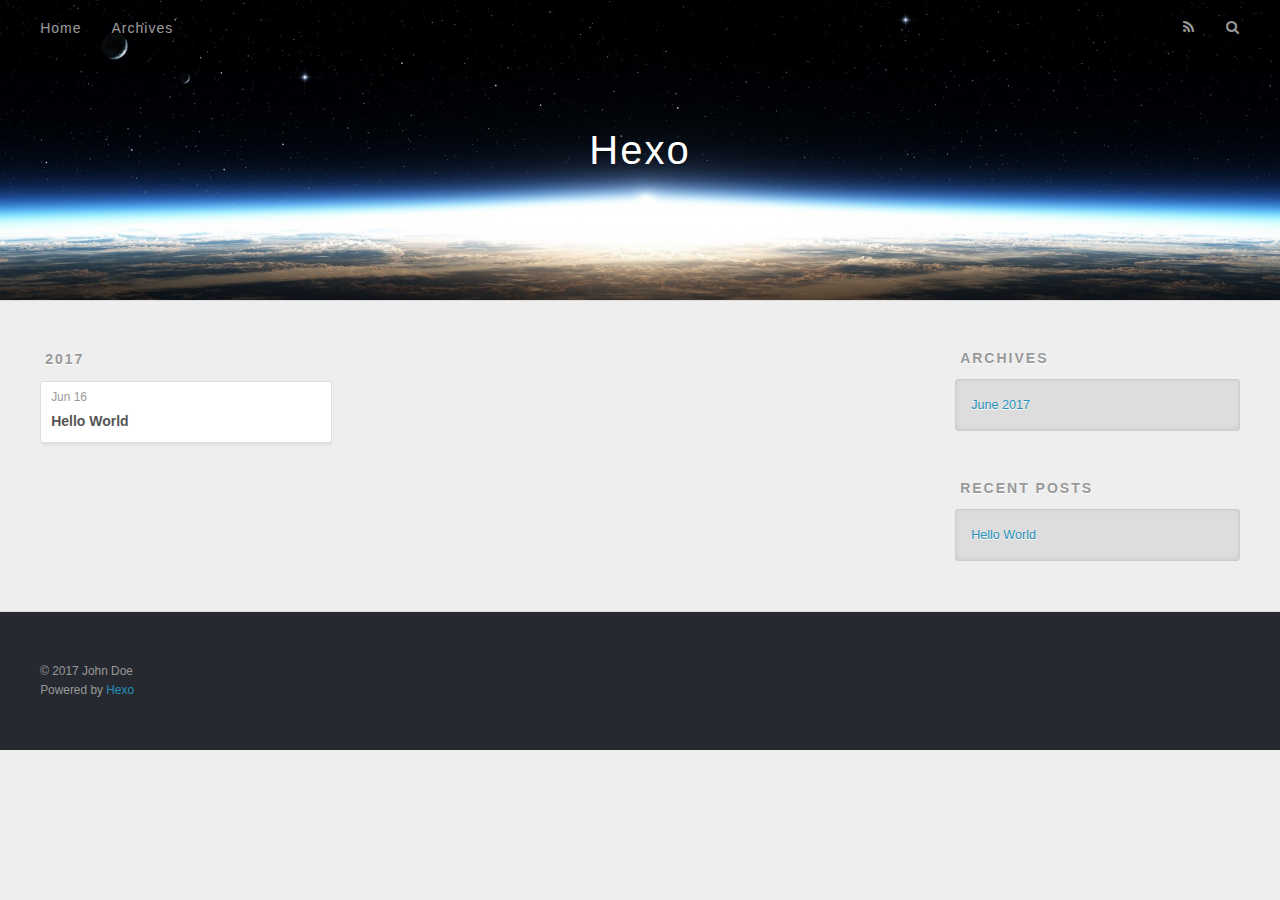
==== archives/index.html @ 14195a03 "Site updated: 2017-06-16 14:00:30" ====
<!DOCTYPE html>
<html>
<head>
  <meta charset="utf-8">
  
  <title>Archives | Hexo</title>
  <meta name="viewport" content="width=device-width, initial-scale=1, maximum-scale=1">
  <meta property="og:type" content="website">
<meta property="og:title" content="Hexo">
<meta property="og:url" content="http://yoursite.com/archives/index.html">
<meta property="og:site_name" content="Hexo">
<meta name="twitter:card" content="summary">
<meta name="twitter:title" content="Hexo">
  
    <link rel="alternate" href="/atom.xml" title="Hexo" type="application/atom+xml">
  
  
    <link rel="icon" href="/favicon.png">
  
  
    <link href="//fonts.googleapis.com/css?family=Source+Code+Pro" rel="stylesheet" type="text/css">
  
  <link rel="stylesheet" href="/css/style.css">
  

</head>

<body>
  <div id="container">
    <div id="wrap">
      <header id="header">
  <div id="banner"></div>
  <div id="header-outer" class="outer">
    <div id="header-title" class="inner">
      <h1 id="logo-wrap">
        <a href="/" id="logo">Hexo</a>
      </h1>
      
    </div>
    <div id="header-inner" class="inner">
      <nav id="main-nav">
        <a id="main-nav-toggle" class="nav-icon"></a>
        
          <a class="main-nav-link" href="/">Home</a>
        
          <a class="main-nav-link" href="/archives">Archives</a>
        
      </nav>
      <nav id="sub-nav">
        
          <a id="nav-rss-link" class="nav-icon" href="/atom.xml" title="RSS Feed"></a>
        
        <a id="nav-search-btn" class="nav-icon" title="Search"></a>
      </nav>
      <div id="search-form-wrap">
        <form action="//google.com/search" method="get" accept-charset="UTF-8" class="search-form"><input type="search" name="q" class="search-form-input" placeholder="Search"><button type="submit" class="search-form-submit">&#xF002;</button><input type="hidden" name="sitesearch" value="http://yoursite.com"></form>
      </div>
    </div>
  </div>
</header>
      <div class="outer">
        <section id="main">
  
  
    
    
      
      
      <section class="archives-wrap">
        <div class="archive-year-wrap">
          <a href="/archives/2017" class="archive-year">2017</a>
        </div>
        <div class="archives">
    
    <article class="archive-article archive-type-post">
  <div class="archive-article-inner">
    <header class="archive-article-header">
      <a href="/2017/06/16/hello-world/" class="archive-article-date">
  <time datetime="2017-06-16T05:48:34.009Z" itemprop="datePublished">Jun 16</time>
</a>
      
  
    <h1 itemprop="name">
      <a class="archive-article-title" href="/2017/06/16/hello-world/">Hello World</a>
    </h1>
  

    </header>
  </div>
</article>
  
  
    </div></section>
  

</section>
        
          <aside id="sidebar">
  
    

  
    

  
    
  
    
  <div class="widget-wrap">
    <h3 class="widget-title">Archives</h3>
    <div class="widget">
      <ul class="archive-list"><li class="archive-list-item"><a class="archive-list-link" href="/archives/2017/06/">June 2017</a></li></ul>
    </div>
  </div>


  
    
  <div class="widget-wrap">
    <h3 class="widget-title">Recent Posts</h3>
    <div class="widget">
      <ul>
        
          <li>
            <a href="/2017/06/16/hello-world/">Hello World</a>
          </li>
        
      </ul>
    </div>
  </div>

  
</aside>
        
      </div>
      <footer id="footer">
  
  <div class="outer">
    <div id="footer-info" class="inner">
      &copy; 2017 John Doe<br>
      Powered by <a href="http://hexo.io/" target="_blank">Hexo</a>
    </div>
  </div>
</footer>
    </div>
    <nav id="mobile-nav">
  
    <a href="/" class="mobile-nav-link">Home</a>
  
    <a href="/archives" class="mobile-nav-link">Archives</a>
  
</nav>
    

<script src="//ajax.googleapis.com/ajax/libs/jquery/2.0.3/jquery.min.js"></script>


  <link rel="stylesheet" href="/fancybox/jquery.fancybox.css">
  <script src="/fancybox/jquery.fancybox.pack.js"></script>


<script src="/js/script.js"></script>

  </div>
</body>
</html>
---- css/style.css ----
body {
  width: 100%;
}
body:before,
body:after {
  content: "";
  display: table;
}
body:after {
  clear: both;
}
html,
body,
div,
span,
applet,
object,
iframe,
h1,
h2,
h3,
h4,
h5,
h6,
p,
blockquote,
pre,
a,
abbr,
acronym,
address,
big,
cite,
code,
del,
dfn,
em,
img,
ins,
kbd,
q,
s,
samp,
small,
strike,
strong,
sub,
sup,
tt,
var,
dl,
dt,
dd,
ol,
ul,
li,
fieldset,
form,
label,
legend,
table,
caption,
tbody,
tfoot,
thead,
tr,
th,
td {
  margin: 0;
  padding: 0;
  border: 0;
  outline: 0;
  font-weight: inherit;
  font-style: inherit;
  font-family: inherit;
  font-size: 100%;
  vertical-align: baseline;
}
body {
  line-height: 1;
  color: #000;
  background: #fff;
}
ol,
ul {
  list-style: none;
}
table {
  border-collapse: separate;
  border-spacing: 0;
  vertical-align: middle;
}
caption,
th,
td {
  text-align: left;
  font-weight: normal;
  vertical-align: middle;
}
a img {
  border: none;
}
input,
button {
  margin: 0;
  padding: 0;
}
input::-moz-focus-inner,
button::-moz-focus-inner {
  border: 0;
  padding: 0;
}
@font-face {
  font-family: FontAwesome;
  font-style: normal;
  font-weight: normal;
  src: url("fonts/fontawesome-webfont.eot?v=#4.0.3");
  src: url("fonts/fontawesome-webfont.eot?#iefix&v=#4.0.3") format("embedded-opentype"), url("fonts/fontawesome-webfont.woff?v=#4.0.3") format("woff"), url("fonts/fontawesome-webfont.ttf?v=#4.0.3") format("truetype"), url("fonts/fontawesome-webfont.svg#fontawesomeregular?v=#4.0.3") format("svg");
}
html,
body,
#container {
  height: 100%;
}
body {
  background: #eee;
  font: 14px "Helvetica Neue", Helvetica, Arial, sans-serif;
  -webkit-text-size-adjust: 100%;
}
.outer {
  max-width: 1220px;
  margin: 0 auto;
  padding: 0 20px;
}
.outer:before,
.outer:after {
  content: "";
  display: table;
}
.outer:after {
  clear: both;
}
.inner {
  display: inline;
  float: left;
  width: 98.33333333333333%;
  margin: 0 0.833333333333333%;
}
.left,
.alignleft {
  float: left;
}
.right,
.alignright {
  float: right;
}
.clear {
  clear: both;
}
#container {
  position: relative;
}
.mobile-nav-on {
  overflow: hidden;
}
#wrap {
  height: 100%;
  width: 100%;
  position: absolute;
  top: 0;
  left: 0;
  -webkit-transition: 0.2s ease-out;
  -moz-transition: 0.2s ease-out;
  -ms-transition: 0.2s ease-out;
  transition: 0.2s ease-out;
  z-index: 1;
  background: #eee;
}
.mobile-nav-on #wrap {
  left: 280px;
}
@media screen and (min-width: 768px) {
  #main {
    display: inline;
    float: left;
    width: 73.33333333333333%;
    margin: 0 0.833333333333333%;
  }
}
.article-date,
.article-category-link,
.archive-year,
.widget-title {
  text-decoration: none;
  text-transform: uppercase;
  letter-spacing: 2px;
  color: #999;
  margin-bottom: 1em;
  margin-left: 5px;
  line-height: 1em;
  text-shadow: 0 1px #fff;
  font-weight: bold;
}
.article-inner,
.archive-article-inner {
  background: #fff;
  -webkit-box-shadow: 1px 2px 3px #ddd;
  box-shadow: 1px 2px 3px #ddd;
  border: 1px solid #ddd;
  border-radius: 3px;
}
.article-entry h1,
.widget h1 {
  font-size: 2em;
}
.article-entry h2,
.widget h2 {
  font-size: 1.5em;
}
.article-entry h3,
.widget h3 {
  font-size: 1.3em;
}
.article-entry h4,
.widget h4 {
  font-size: 1.2em;
}
.article-entry h5,
.widget h5 {
  font-size: 1em;
}
.article-entry h6,
.widget h6 {
  font-size: 1em;
  color: #999;
}
.article-entry hr,
.widget hr {
  border: 1px dashed #ddd;
}
.article-entry strong,
.widget strong {
  font-weight: bold;
}
.article-entry em,
.widget em,
.article-entry cite,
.widget cite {
  font-style: italic;
}
.article-entry sup,
.widget sup,
.article-entry sub,
.widget sub {
  font-size: 0.75em;
  line-height: 0;
  position: relative;
  vertical-align: baseline;
}
.article-entry sup,
.widget sup {
  top: -0.5em;
}
.article-entry sub,
.widget sub {
  bottom: -0.2em;
}
.article-entry small,
.widget small {
  font-size: 0.85em;
}
.article-entry acronym,
.widget acronym,
.article-entry abbr,
.widget abbr {
  border-bottom: 1px dotted;
}
.article-entry ul,
.widget ul,
.article-entry ol,
.widget ol,
.article-entry dl,
.widget dl {
  margin: 0 20px;
  line-height: 1.6em;
}
.article-entry ul ul,
.widget ul ul,
.article-entry ol ul,
.widget ol ul,
.article-entry ul ol,
.widget ul ol,
.article-entry ol ol,
.widget ol ol {
  margin-top: 0;
  margin-bottom: 0;
}
.article-entry ul,
.widget ul {
  list-style: disc;
}
.article-entry ol,
.widget ol {
  list-style: decimal;
}
.article-entry dt,
.widget dt {
  font-weight: bold;
}
#header {
  height: 300px;
  position: relative;
  border-bottom: 1px solid #ddd;
}
#header:before,
#header:after {
  content: "";
  position: absolute;
  left: 0;
  right: 0;
  height: 40px;
}
#header:before {
  top: 0;
  background: -webkit-linear-gradient(rgba(0,0,0,0.2), transparent);
  background: -moz-linear-gradient(rgba(0,0,0,0.2), transparent);
  background: -ms-linear-gradient(rgba(0,0,0,0.2), transparent);
  background: linear-gradient(rgba(0,0,0,0.2), transparent);
}
#header:after {
  bottom: 0;
  background: -webkit-linear-gradient(transparent, rgba(0,0,0,0.2));
  background: -moz-linear-gradient(transparent, rgba(0,0,0,0.2));
  background: -ms-linear-gradient(transparent, rgba(0,0,0,0.2));
  background: linear-gradient(transparent, rgba(0,0,0,0.2));
}
#header-outer {
  height: 100%;
  position: relative;
}
#header-inner {
  position: relative;
  overflow: hidden;
}
#banner {
  position: absolute;
  top: 0;
  left: 0;
  width: 100%;
  height: 100%;
  background: url("images/banner.jpg") center #000;
  -webkit-background-size: cover;
  -moz-background-size: cover;
  background-size: cover;
  z-index: -1;
}
#header-title {
  text-align: center;
  height: 40px;
  position: absolute;
  top: 50%;
  left: 0;
  margin-top: -20px;
}
#logo,
#subtitle {
  text-decoration: none;
  color: #fff;
  font-weight: 300;
  text-shadow: 0 1px 4px rgba(0,0,0,0.3);
}
#logo {
  font-size: 40px;
  line-height: 40px;
  letter-spacing: 2px;
}
#subtitle {
  font-size: 16px;
  line-height: 16px;
  letter-spacing: 1px;
}
#subtitle-wrap {
  margin-top: 16px;
}
#main-nav {
  float: left;
  margin-left: -15px;
}
.nav-icon,
.main-nav-link {
  float: left;
  color: #fff;
  opacity: 0.6;
  text-decoration: none;
  text-shadow: 0 1px rgba(0,0,0,0.2);
  -webkit-transition: opacity 0.2s;
  -moz-transition: opacity 0.2s;
  -ms-transition: opacity 0.2s;
  transition: opacity 0.2s;
  display: block;
  padding: 20px 15px;
}
.nav-icon:hover,
.main-nav-link:hover {
  opacity: 1;
}
.nav-icon {
  font-family: FontAwesome;
  text-align: center;
  font-size: 14px;
  width: 14px;
  height: 14px;
  padding: 20px 15px;
  position: relative;
  cursor: pointer;
}
.main-nav-link {
  font-weight: 300;
  letter-spacing: 1px;
}
@media screen and (max-width: 479px) {
  .main-nav-link {
    display: none;
  }
}
#main-nav-toggle {
  display: none;
}
#main-nav-toggle:before {
  content: "\f0c9";
}
@media screen and (max-width: 479px) {
  #main-nav-toggle {
    display: block;
  }
}
#sub-nav {
  float: right;
  margin-right: -15px;
}
#nav-rss-link:before {
  content: "\f09e";
}
#nav-search-btn:before {
  content: "\f002";
}
#search-form-wrap {
  position: absolute;
  top: 15px;
  width: 150px;
  height: 30px;
  right: -150px;
  opacity: 0;
  -webkit-transition: 0.2s ease-out;
  -moz-transition: 0.2s ease-out;
  -ms-transition: 0.2s ease-out;
  transition: 0.2s ease-out;
}
#search-form-wrap.on {
  opacity: 1;
  right: 0;
}
@media screen and (max-width: 479px) {
  #search-form-wrap {
    width: 100%;
    right: -100%;
  }
}
.search-form {
  position: absolute;
  top: 0;
  left: 0;
  right: 0;
  background: #fff;
  padding: 5px 15px;
  border-radius: 15px;
  -webkit-box-shadow: 0 0 10px rgba(0,0,0,0.3);
  box-shadow: 0 0 10px rgba(0,0,0,0.3);
}
.search-form-input {
  border: none;
  background: none;
  color: #555;
  width: 100%;
  font: 13px "Helvetica Neue", Helvetica, Arial, sans-serif;
  outline: none;
}
.search-form-input::-webkit-search-results-decoration,
.search-form-input::-webkit-search-cancel-button {
  -webkit-appearance: none;
}
.search-form-submit {
  position: absolute;
  top: 50%;
  right: 10px;
  margin-top: -7px;
  font: 13px FontAwesome;
  border: none;
  background: none;
  color: #bbb;
  cursor: pointer;
}
.search-form-submit:hover,
.search-form-submit:focus {
  color: #777;
}
.article {
  margin: 50px 0;
}
.article-inner {
  overflow: hidden;
}
.article-meta:before,
.article-meta:after {
  content: "";
  display: table;
}
.article-meta:after {
  clear: both;
}
.article-date {
  float: left;
}
.article-category {
  float: left;
  line-height: 1em;
  color: #ccc;
  text-shadow: 0 1px #fff;
  margin-left: 8px;
}
.article-category:before {
  content: "\2022";
}
.article-category-link {
  margin: 0 12px 1em;
}
.article-header {
  padding: 20px 20px 0;
}
.article-title {
  text-decoration: none;
  font-size: 2em;
  font-weight: bold;
  color: #555;
  line-height: 1.1em;
  -webkit-transition: color 0.2s;
  -moz-transition: color 0.2s;
  -ms-transition: color 0.2s;
  transition: color 0.2s;
}
a.article-title:hover {
  color: #258fb8;
}
.article-entry {
  color: #555;
  padding: 0 20px;
}
.article-entry:before,
.article-entry:after {
  content: "";
  display: table;
}
.article-entry:after {
  clear: both;
}
.article-entry p,
.article-entry table {
  line-height: 1.6em;
  margin: 1.6em 0;
}
.article-entry h1,
.article-entry h2,
.article-entry h3,
.article-entry h4,
.article-entry h5,
.article-entry h6 {
  font-weight: bold;
}
.article-entry h1,
.article-entry h2,
.article-entry h3,
.article-entry h4,
.article-entry h5,
.article-entry h6 {
  line-height: 1.1em;
  margin: 1.1em 0;
}
.article-entry a {
  color: #258fb8;
  text-decoration: none;
}
.article-entry a:hover {
  text-decoration: underline;
}
.article-entry ul,
.article-entry ol,
.article-entry dl {
  margin-top: 1.6em;
  margin-bottom: 1.6em;
}
.article-entry img,
.article-entry video {
  max-width: 100%;
  height: auto;
  display: block;
  margin: auto;
}
.article-entry iframe {
  border: none;
}
.article-entry table {
  width: 100%;
  border-collapse: collapse;
  border-spacing: 0;
}
.article-entry th {
  font-weight: bold;
  border-bottom: 3px solid #ddd;
  padding-bottom: 0.5em;
}
.article-entry td {
  border-bottom: 1px solid #ddd;
  padding: 10px 0;
}
.article-entry blockquote {
  font-family: Georgia, "Times New Roman", serif;
  font-size: 1.4em;
  margin: 1.6em 20px;
  text-align: center;
}
.article-entry blockquote footer {
  font-size: 14px;
  margin: 1.6em 0;
  font-family: "Helvetica Neue", Helvetica, Arial, sans-serif;
}
.article-entry blockquote footer cite:before {
  content: "—";
  padding: 0 0.5em;
}
.article-entry .pullquote {
  text-align: left;
  width: 45%;
  margin: 0;
}
.article-entry .pullquote.left {
  margin-left: 0.5em;
  margin-right: 1em;
}
.article-entry .pullquote.right {
  margin-right: 0.5em;
  margin-left: 1em;
}
.article-entry .caption {
  color: #999;
  display: block;
  font-size: 0.9em;
  margin-top: 0.5em;
  position: relative;
  text-align: center;
}
.article-entry .video-container {
  position: relative;
  padding-top: 56.25%;
  height: 0;
  overflow: hidden;
}
.article-entry .video-container iframe,
.article-entry .video-container object,
.article-entry .video-container embed {
  position: absolute;
  top: 0;
  left: 0;
  width: 100%;
  height: 100%;
  margin-top: 0;
}
.article-more-link a {
  display: inline-block;
  line-height: 1em;
  padding: 6px 15px;
  border-radius: 15px;
  background: #eee;
  color: #999;
  text-shadow: 0 1px #fff;
  text-decoration: none;
}
.article-more-link a:hover {
  background: #258fb8;
  color: #fff;
  text-decoration: none;
  text-shadow: 0 1px #1e7293;
}
.article-footer {
  font-size: 0.85em;
  line-height: 1.6em;
  border-top: 1px solid #ddd;
  padding-top: 1.6em;
  margin: 0 20px 20px;
}
.article-footer:before,
.article-footer:after {
  content: "";
  display: table;
}
.article-footer:after {
  clear: both;
}
.article-footer a {
  color: #999;
  text-decoration: none;
}
.article-footer a:hover {
  color: #555;
}
.article-tag-list-item {
  float: left;
  margin-right: 10px;
}
.article-tag-list-link:before {
  content: "#";
}
.article-comment-link {
  float: right;
}
.article-comment-link:before {
  content: "\f075";
  font-family: FontAwesome;
  padding-right: 8px;
}
.article-share-link {
  cursor: pointer;
  float: right;
  margin-left: 20px;
}
.article-share-link:before {
  content: "\f064";
  font-family: FontAwesome;
  padding-right: 6px;
}
#article-nav {
  position: relative;
}
#article-nav:before,
#article-nav:after {
  content: "";
  display: table;
}
#article-nav:after {
  clear: both;
}
@media screen and (min-width: 768px) {
  #article-nav {
    margin: 50px 0;
  }
  #article-nav:before {
    width: 8px;
    height: 8px;
    position: absolute;
    top: 50%;
    left: 50%;
    margin-top: -4px;
    margin-left: -4px;
    content: "";
    border-radius: 50%;
    background: #ddd;
    -webkit-box-shadow: 0 1px 2px #fff;
    box-shadow: 0 1px 2px #fff;
  }
}
.article-nav-link-wrap {
  text-decoration: none;
  text-shadow: 0 1px #fff;
  color: #999;
  -webkit-box-sizing: border-box;
  -moz-box-sizing: border-box;
  box-sizing: border-box;
  margin-top: 50px;
  text-align: center;
  display: block;
}
.article-nav-link-wrap:hover {
  color: #555;
}
@media screen and (min-width: 768px) {
  .article-nav-link-wrap {
    width: 50%;
    margin-top: 0;
  }
}
@media screen and (min-width: 768px) {
  #article-nav-newer {
    float: left;
    text-align: right;
    padding-right: 20px;
  }
}
@media screen and (min-width: 768px) {
  #article-nav-older {
    float: right;
    text-align: left;
    padding-left: 20px;
  }
}
.article-nav-caption {
  text-transform: uppercase;
  letter-spacing: 2px;
  color: #ddd;
  line-height: 1em;
  font-weight: bold;
}
#article-nav-newer .article-nav-caption {
  margin-right: -2px;
}
.article-nav-title {
  font-size: 0.85em;
  line-height: 1.6em;
  margin-top: 0.5em;
}
.article-share-box {
  position: absolute;
  display: none;
  background: #fff;
  -webkit-box-shadow: 1px 2px 10px rgba(0,0,0,0.2);
  box-shadow: 1px 2px 10px rgba(0,0,0,0.2);
  border-radius: 3px;
  margin-left: -145px;
  overflow: hidden;
  z-index: 1;
}
.article-share-box.on {
  display: block;
}
.article-share-input {
  width: 100%;
  background: none;
  -webkit-box-sizing: border-box;
  -moz-box-sizing: border-box;
  box-sizing: border-box;
  font: 14px "Helvetica Neue", Helvetica, Arial, sans-serif;
  padding: 0 15px;
  color: #555;
  outline: none;
  border: 1px solid #ddd;
  border-radius: 3px 3px 0 0;
  height: 36px;
  line-height: 36px;
}
.article-share-links {
  background: #eee;
}
.article-share-links:before,
.article-share-links:after {
  content: "";
  display: table;
}
.article-share-links:after {
  clear: both;
}
.article-share-twitter,
.article-share-facebook,
.article-share-pinterest,
.article-share-google {
  width: 50px;
  height: 36px;
  display: block;
  float: left;
  position: relative;
  color: #999;
  text-shadow: 0 1px #fff;
}
.article-share-twitter:before,
.article-share-facebook:before,
.article-share-pinterest:before,
.article-share-google:before {
  font-size: 20px;
  font-family: FontAwesome;
  width: 20px;
  height: 20px;
  position: absolute;
  top: 50%;
  left: 50%;
  margin-top: -10px;
  margin-left: -10px;
  text-align: center;
}
.article-share-twitter:hover,
.article-share-facebook:hover,
.article-share-pinterest:hover,
.article-share-google:hover {
  color: #fff;
}
.article-share-twitter:before {
  content: "\f099";
}
.article-share-twitter:hover {
  background: #00aced;
  text-shadow: 0 1px #008abe;
}
.article-share-facebook:before {
  content: "\f09a";
}
.article-share-facebook:hover {
  background: #3b5998;
  text-shadow: 0 1px #2f477a;
}
.article-share-pinterest:before {
  content: "\f0d2";
}
.article-share-pinterest:hover {
  background: #cb2027;
  text-shadow: 0 1px #a21a1f;
}
.article-share-google:before {
  content: "\f0d5";
}
.article-share-google:hover {
  background: #dd4b39;
  text-shadow: 0 1px #be3221;
}
.article-gallery {
  background: #000;
  position: relative;
}
.article-gallery-photos {
  position: relative;
  overflow: hidden;
}
.article-gallery-img {
  display: none;
  max-width: 100%;
}
.article-gallery-img:first-child {
  display: block;
}
.article-gallery-img.loaded {
  position: absolute;
  display: block;
}
.article-gallery-img img {
  display: block;
  max-width: 100%;
  margin: 0 auto;
}
#comments {
  background: #fff;
  -webkit-box-shadow: 1px 2px 3px #ddd;
  box-shadow: 1px 2px 3px #ddd;
  padding: 20px;
  border: 1px solid #ddd;
  border-radius: 3px;
  margin: 50px 0;
}
#comments a {
  color: #258fb8;
}
.archives-wrap {
  margin: 50px 0;
}
.archives:before,
.archives:after {
  content: "";
  display: table;
}
.archives:after {
  clear: both;
}
.archive-year-wrap {
  margin-bottom: 1em;
}
.archives {
  -webkit-column-gap: 10px;
  -moz-column-gap: 10px;
  column-gap: 10px;
}
@media screen and (min-width: 480px) and (max-width: 767px) {
  .archives {
    -webkit-column-count: 2;
    -moz-column-count: 2;
    column-count: 2;
  }
}
@media screen and (min-width: 768px) {
  .archives {
    -webkit-column-count: 3;
    -moz-column-count: 3;
    column-count: 3;
  }
}
.archive-article {
  -webkit-column-break-inside: avoid;
  page-break-inside: avoid;
  overflow: hidden;
  break-inside: avoid-column;
}
.archive-article-inner {
  padding: 10px;
  margin-bottom: 15px;
}
.archive-article-title {
  text-decoration: none;
  font-weight: bold;
  color: #555;
  -webkit-transition: color 0.2s;
  -moz-transition: color 0.2s;
  -ms-transition: color 0.2s;
  transition: color 0.2s;
  line-height: 1.6em;
}
.archive-article-title:hover {
  color: #258fb8;
}
.archive-article-footer {
  margin-top: 1em;
}
.archive-article-date {
  color: #999;
  text-decoration: none;
  font-size: 0.85em;
  line-height: 1em;
  margin-bottom: 0.5em;
  display: block;
}
#page-nav {
  margin: 50px auto;
  background: #fff;
  -webkit-box-shadow: 1px 2px 3px #ddd;
  box-shadow: 1px 2px 3px #ddd;
  border: 1px solid #ddd;
  border-radius: 3px;
  text-align: center;
  color: #999;
  overflow: hidden;
}
#page-nav:before,
#page-nav:after {
  content: "";
  display: table;
}
#page-nav:after {
  clear: both;
}
#page-nav a,
#page-nav span {
  padding: 10px 20px;
  line-height: 1;
  height: 2ex;
}
#page-nav a {
  color: #999;
  text-decoration: none;
}
#page-nav a:hover {
  background: #999;
  color: #fff;
}
#page-nav .prev {
  float: left;
}
#page-nav .next {
  float: right;
}
#page-nav .page-number {
  display: inline-block;
}
@media screen and (max-width: 479px) {
  #page-nav .page-number {
    display: none;
  }
}
#page-nav .current {
  color: #555;
  font-weight: bold;
}
#page-nav .space {
  color: #ddd;
}
#footer {
  background: #262a30;
  padding: 50px 0;
  border-top: 1px solid #ddd;
  color: #999;
}
#footer a {
  color: #258fb8;
  text-decoration: none;
}
#footer a:hover {
  text-decoration: underline;
}
#footer-info {
  line-height: 1.6em;
  font-size: 0.85em;
}
.article-entry pre,
.article-entry .highlight {
  background: #2d2d2d;
  margin: 0 -20px;
  padding: 15px 20px;
  border-style: solid;
  border-color: #ddd;
  border-width: 1px 0;
  overflow: auto;
  color: #ccc;
  line-height: 22.400000000000002px;
}
.article-entry .highlight .gutter pre,
.article-entry .gist .gist-file .gist-data .line-numbers {
  color: #666;
  font-size: 0.85em;
}
.article-entry pre,
.article-entry code {
  font-family: "Source Code Pro", Consolas, Monaco, Menlo, Consolas, monospace;
}
.article-entry code {
  background: #eee;
  text-shadow: 0 1px #fff;
  padding: 0 0.3em;
}
.article-entry pre code {
  background: none;
  text-shadow: none;
  padding: 0;
}
.article-entry .highlight pre {
  border: none;
  margin: 0;
  padding: 0;
}
.article-entry .highlight table {
  margin: 0;
  width: auto;
}
.article-entry .highlight td {
  border: none;
  padding: 0;
}
.article-entry .highlight figcaption {
  font-size: 0.85em;
  color: #999;
  line-height: 1em;
  margin-bottom: 1em;
}
.article-entry .highlight figcaption:before,
.article-entry .highlight figcaption:after {
  content: "";
  display: table;
}
.article-entry .highlight figcaption:after {
  clear: both;
}
.article-entry .highlight figcaption a {
  float: right;
}
.article-entry .highlight .gutter pre {
  text-align: right;
  padding-right: 20px;
}
.article-entry .highlight .line {
  height: 22.400000000000002px;
}
.article-entry .highlight .line.marked {
  background: #515151;
}
.article-entry .gist {
  margin: 0 -20px;
  border-style: solid;
  border-color: #ddd;
  border-width: 1px 0;
  background: #2d2d2d;
  padding: 15px 20px 15px 0;
}
.article-entry .gist .gist-file {
  border: none;
  font-family: "Source Code Pro", Consolas, Monaco, Menlo, Consolas, monospace;
  margin: 0;
}
.article-entry .gist .gist-file .gist-data {
  background: none;
  border: none;
}
.article-entry .gist .gist-file .gist-data .line-numbers {
  background: none;
  border: none;
  padding: 0 20px 0 0;
}
.article-entry .gist .gist-file .gist-data .line-data {
  padding: 0 !important;
}
.article-entry .gist .gist-file .highlight {
  margin: 0;
  padding: 0;
  border: none;
}
.article-entry .gist .gist-file .gist-meta {
  background: #2d2d2d;
  color: #999;
  font: 0.85em "Helvetica Neue", Helvetica, Arial, sans-serif;
  text-shadow: 0 0;
  padding: 0;
  margin-top: 1em;
  margin-left: 20px;
}
.article-entry .gist .gist-file .gist-meta a {
  color: #258fb8;
  font-weight: normal;
}
.article-entry .gist .gist-file .gist-meta a:hover {
  text-decoration: underline;
}
pre .comment,
pre .title {
  color: #999;
}
pre .variable,
pre .attribute,
pre .tag,
pre .regexp,
pre .ruby .constant,
pre .xml .tag .title,
pre .xml .pi,
pre .xml .doctype,
pre .html .doctype,
pre .css .id,
pre .css .class,
pre .css .pseudo {
  color: #f2777a;
}
pre .number,
pre .preprocessor,
pre .built_in,
pre .literal,
pre .params,
pre .constant {
  color: #f99157;
}
pre .class,
pre .ruby .class .title,
pre .css .rules .attribute {
  color: #9c9;
}
pre .string,
pre .value,
pre .inheritance,
pre .header,
pre .ruby .symbol,
pre .xml .cdata {
  color: #9c9;
}
pre .css .hexcolor {
  color: #6cc;
}
pre .function,
pre .python .decorator,
pre .python .title,
pre .ruby .function .title,
pre .ruby .title .keyword,
pre .perl .sub,
pre .javascript .title,
pre .coffeescript .title {
  color: #69c;
}
pre .keyword,
pre .javascript .function {
  color: #c9c;
}
@media screen and (max-width: 479px) {
  #mobile-nav {
    position: absolute;
    top: 0;
    left: 0;
    width: 280px;
    height: 100%;
    background: #191919;
    border-right: 1px solid #fff;
  }
}
@media screen and (max-width: 479px) {
  .mobile-nav-link {
    display: block;
    color: #999;
    text-decoration: none;
    padding: 15px 20px;
    font-weight: bold;
  }
  .mobile-nav-link:hover {
    color: #fff;
  }
}
@media screen and (min-width: 768px) {
  #sidebar {
    display: inline;
    float: left;
    width: 23.333333333333332%;
    margin: 0 0.833333333333333%;
  }
}
.widget-wrap {
  margin: 50px 0;
}
.widget {
  color: #777;
  text-shadow: 0 1px #fff;
  background: #ddd;
  -webkit-box-shadow: 0 -1px 4px #ccc inset;
  box-shadow: 0 -1px 4px #ccc inset;
  border: 1px solid #ccc;
  padding: 15px;
  border-radius: 3px;
}
.widget a {
  color: #258fb8;
  text-decoration: none;
}
.widget a:hover {
  text-decoration: underline;
}
.widget ul ul,
.widget ol ul,
.widget dl ul,
.widget ul ol,
.widget ol ol,
.widget dl ol,
.widget ul dl,
.widget ol dl,
.widget dl dl {
  margin-left: 15px;
  list-style: disc;
}
.widget {
  line-height: 1.6em;
  word-wrap: break-word;
  font-size: 0.9em;
}
.widget ul,
.widget ol {
  list-style: none;
  margin: 0;
}
.widget ul ul,
.widget ol ul,
.widget ul ol,
.widget ol ol {
  margin: 0 20px;
}
.widget ul ul,
.widget ol ul {
  list-style: disc;
}
.widget ul ol,
.widget ol ol {
  list-style: decimal;
}
.category-list-count,
.tag-list-count,
.archive-list-count {
  padding-left: 5px;
  color: #999;
  font-size: 0.85em;
}
.category-list-count:before,
.tag-list-count:before,
.archive-list-count:before {
  content: "(";
}
.category-list-count:after,
.tag-list-count:after,
.archive-list-count:after {
  content: ")";
}
.tagcloud a {
  margin-right: 5px;
  display: inline-block;
}
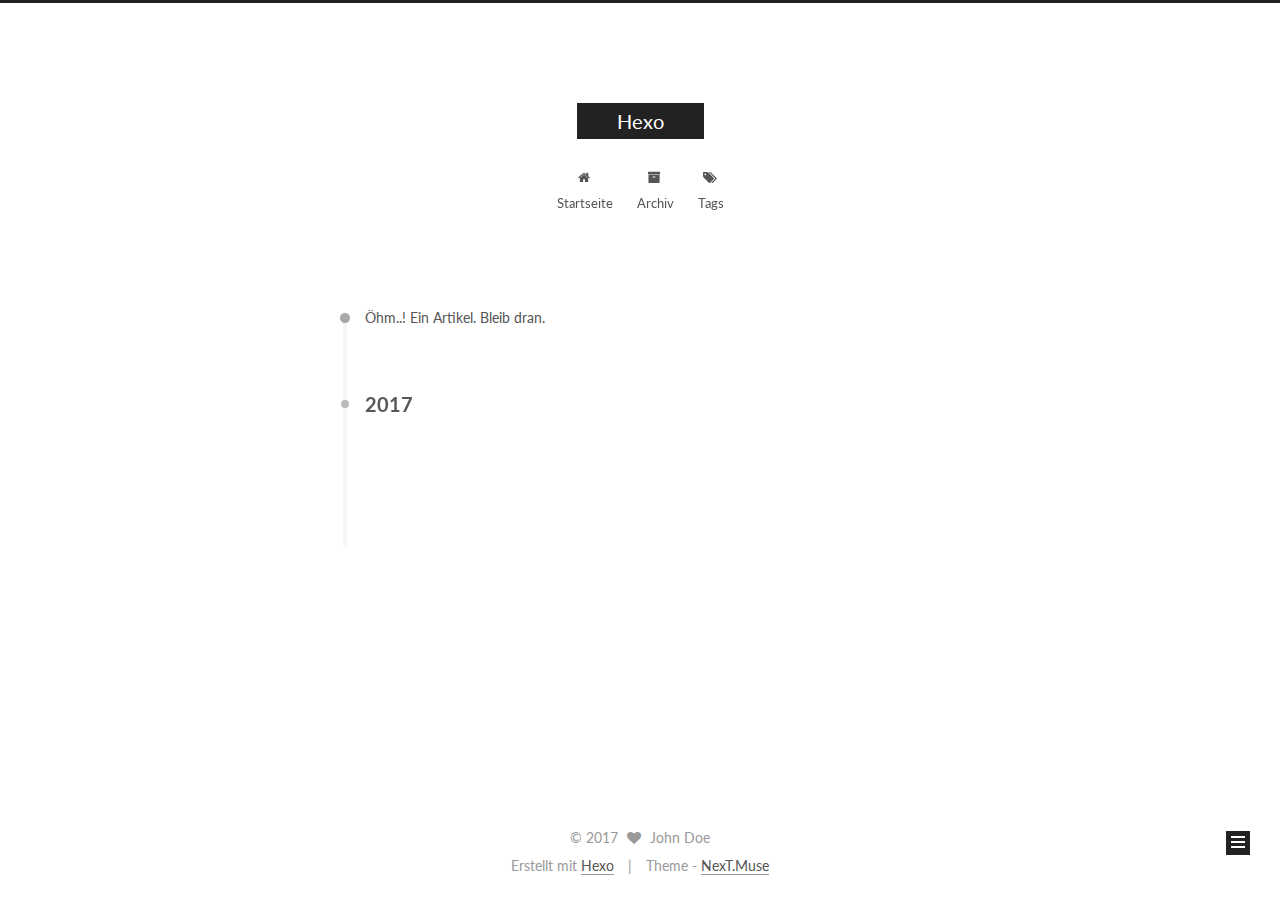
==== commit 4fc1e9d7: "Site updated: 2017-06-16 14:08:01" ====
--- a/archives/index.html
+++ b/archives/index.html
@@ -1,166 +1,554 @@
-<!DOCTYPE html>
-<html>
+<!doctype html>
+
+
+
+  
+
+
+<html class="theme-next muse use-motion" lang="">
 <head>
-  <meta charset="utf-8">
-  
-  <title>Archives | Hexo</title>
-  <meta name="viewport" content="width=device-width, initial-scale=1, maximum-scale=1">
-  <meta property="og:type" content="website">
+  <meta charset="UTF-8"/>
+<meta http-equiv="X-UA-Compatible" content="IE=edge" />
+<meta name="viewport" content="width=device-width, initial-scale=1, maximum-scale=1"/>
+
+
+
+
+
+
+
+
+
+<meta http-equiv="Cache-Control" content="no-transform" />
+<meta http-equiv="Cache-Control" content="no-siteapp" />
+
+
+
+
+
+
+
+
+
+
+
+
+
+
+
+  
+  
+  <link href="/lib/fancybox/source/jquery.fancybox.css?v=2.1.5" rel="stylesheet" type="text/css" />
+
+
+
+
+  
+  
+  
+  
+
+  
+    
+    
+  
+
+  
+
+  
+
+  
+
+  
+
+  
+    
+    
+    <link href="//fonts.googleapis.com/css?family=Lato:300,300italic,400,400italic,700,700italic&subset=latin,latin-ext" rel="stylesheet" type="text/css">
+  
+
+
+
+
+
+
+<link href="/lib/font-awesome/css/font-awesome.min.css?v=4.6.2" rel="stylesheet" type="text/css" />
+
+<link href="/css/main.css?v=5.1.1" rel="stylesheet" type="text/css" />
+
+
+  <meta name="keywords" content="Hexo, NexT" />
+
+
+
+
+
+
+
+
+  <link rel="shortcut icon" type="image/x-icon" href="/favicon.ico?v=5.1.1" />
+
+
+
+
+
+
+<meta property="og:type" content="website">
 <meta property="og:title" content="Hexo">
 <meta property="og:url" content="http://yoursite.com/archives/index.html">
 <meta property="og:site_name" content="Hexo">
 <meta name="twitter:card" content="summary">
 <meta name="twitter:title" content="Hexo">
-  
-    <link rel="alternate" href="/atom.xml" title="Hexo" type="application/atom+xml">
-  
-  
-    <link rel="icon" href="/favicon.png">
-  
-  
-    <link href="//fonts.googleapis.com/css?family=Source+Code+Pro" rel="stylesheet" type="text/css">
-  
-  <link rel="stylesheet" href="/css/style.css">
-  
+
+
+
+<script type="text/javascript" id="hexo.configurations">
+  var NexT = window.NexT || {};
+  var CONFIG = {
+    root: '/',
+    scheme: 'Muse',
+    sidebar: {"position":"left","display":"post","offset":12,"offset_float":0,"b2t":false,"scrollpercent":false},
+    fancybox: true,
+    motion: true,
+    duoshuo: {
+      userId: '0',
+      author: 'Author'
+    },
+    algolia: {
+      applicationID: '',
+      apiKey: '',
+      indexName: '',
+      hits: {"per_page":10},
+      labels: {"input_placeholder":"Search for Posts","hits_empty":"We didn't find any results for the search: ${query}","hits_stats":"${hits} results found in ${time} ms"}
+    }
+  };
+</script>
+
+
+
+  <link rel="canonical" href="http://yoursite.com/archives/"/>
+
+
+
+
+
+  <title>Archiv | Hexo</title>
+  
+
+
+
+
+
+
+
+
+
+
+
+
+
 
 </head>
 
-<body>
-  <div id="container">
-    <div id="wrap">
-      <header id="header">
-  <div id="banner"></div>
-  <div id="header-outer" class="outer">
-    <div id="header-title" class="inner">
-      <h1 id="logo-wrap">
-        <a href="/" id="logo">Hexo</a>
-      </h1>
-      
+<body itemscope itemtype="http://schema.org/WebPage" lang="">
+
+  
+  
+    
+  
+
+  <div class="container sidebar-position-left  page-archive  ">
+    <div class="headband"></div>
+
+    <header id="header" class="header" itemscope itemtype="http://schema.org/WPHeader">
+      <div class="header-inner"><div class="site-brand-wrapper">
+  <div class="site-meta ">
+    
+
+    <div class="custom-logo-site-title">
+      <a href="/"  class="brand" rel="start">
+        <span class="logo-line-before"><i></i></span>
+        <span class="site-title">Hexo</span>
+        <span class="logo-line-after"><i></i></span>
+      </a>
     </div>
-    <div id="header-inner" class="inner">
-      <nav id="main-nav">
-        <a id="main-nav-toggle" class="nav-icon"></a>
-        
-          <a class="main-nav-link" href="/">Home</a>
-        
-          <a class="main-nav-link" href="/archives">Archives</a>
-        
-      </nav>
-      <nav id="sub-nav">
-        
-          <a id="nav-rss-link" class="nav-icon" href="/atom.xml" title="RSS Feed"></a>
-        
-        <a id="nav-search-btn" class="nav-icon" title="Search"></a>
-      </nav>
-      <div id="search-form-wrap">
-        <form action="//google.com/search" method="get" accept-charset="UTF-8" class="search-form"><input type="search" name="q" class="search-form-input" placeholder="Search"><button type="submit" class="search-form-submit">&#xF002;</button><input type="hidden" name="sitesearch" value="http://yoursite.com"></form>
+      
+        <p class="site-subtitle"></p>
+      
+  </div>
+
+  <div class="site-nav-toggle">
+    <button>
+      <span class="btn-bar"></span>
+      <span class="btn-bar"></span>
+      <span class="btn-bar"></span>
+    </button>
+  </div>
+</div>
+
+<nav class="site-nav">
+  
+
+  
+    <ul id="menu" class="menu">
+      
+        
+        <li class="menu-item menu-item-home">
+          <a href="/" rel="section">
+            
+              <i class="menu-item-icon fa fa-fw fa-home"></i> <br />
+            
+            Startseite
+          </a>
+        </li>
+      
+        
+        <li class="menu-item menu-item-archives">
+          <a href="/archives/" rel="section">
+            
+              <i class="menu-item-icon fa fa-fw fa-archive"></i> <br />
+            
+            Archiv
+          </a>
+        </li>
+      
+        
+        <li class="menu-item menu-item-tags">
+          <a href="/tags/" rel="section">
+            
+              <i class="menu-item-icon fa fa-fw fa-tags"></i> <br />
+            
+            Tags
+          </a>
+        </li>
+      
+
+      
+    </ul>
+  
+
+  
+</nav>
+
+
+
+ </div>
+    </header>
+
+    <main id="main" class="main">
+      <div class="main-inner">
+        <div class="content-wrap">
+          <div id="content" class="content">
+            
+
+  <section id="posts" class="posts-collapse">
+    <span class="archive-move-on"></span>
+
+    <span class="archive-page-counter">
+      
+      
+      
+        
+      
+      Öhm..! Ein Artikel. Bleib dran.
+    </span>
+
+    
+
+      
+      
+      
+
+      
+        
+        <div class="collection-title">
+          <h2 class="archive-year motion-element" id="archive-year-2017">2017</h2>
+        </div>
+      
+      
+
+      
+
+  <article class="post post-type-normal" itemscope itemtype="http://schema.org/Article">
+    <header class="post-header">
+
+      <h2 class="post-title">
+        
+            <a class="post-title-link" href="/2017/06/16/hello-world/" itemprop="url">
+              
+                <span itemprop="name">Hello World</span>
+              
+            </a>
+        
+      </h2>
+
+      <div class="post-meta">
+        <time class="post-time" itemprop="dateCreated"
+              datetime="2017-06-16T13:48:34+08:00"
+              content="2017-06-16" >
+          06-16
+        </time>
       </div>
+
+    </header>
+  </article>
+
+
+
+    
+
+  </section>
+
+  
+
+
+
+          </div>
+          
+
+
+          
+
+        </div>
+        
+          
+  
+  <div class="sidebar-toggle">
+    <div class="sidebar-toggle-line-wrap">
+      <span class="sidebar-toggle-line sidebar-toggle-line-first"></span>
+      <span class="sidebar-toggle-line sidebar-toggle-line-middle"></span>
+      <span class="sidebar-toggle-line sidebar-toggle-line-last"></span>
     </div>
   </div>
-</header>
-      <div class="outer">
-        <section id="main">
-  
-  
-    
-    
-      
-      
-      <section class="archives-wrap">
-        <div class="archive-year-wrap">
-          <a href="/archives/2017" class="archive-year">2017</a>
+
+  <aside id="sidebar" class="sidebar">
+    <div class="sidebar-inner">
+
+      
+
+      
+
+      <section class="site-overview sidebar-panel sidebar-panel-active">
+        <div class="site-author motion-element" itemprop="author" itemscope itemtype="http://schema.org/Person">
+          <img class="site-author-image" itemprop="image"
+               src="/images/avatar.gif"
+               alt="John Doe" />
+          <p class="site-author-name" itemprop="name">John Doe</p>
+           
+              <p class="site-description motion-element" itemprop="description"></p>
+          
         </div>
-        <div class="archives">
-    
-    <article class="archive-article archive-type-post">
-  <div class="archive-article-inner">
-    <header class="archive-article-header">
-      <a href="/2017/06/16/hello-world/" class="archive-article-date">
-  <time datetime="2017-06-16T05:48:34.009Z" itemprop="datePublished">Jun 16</time>
-</a>
-      
-  
-    <h1 itemprop="name">
-      <a class="archive-article-title" href="/2017/06/16/hello-world/">Hello World</a>
-    </h1>
-  
-
-    </header>
+        <nav class="site-state motion-element">
+
+          
+            <div class="site-state-item site-state-posts">
+              <a href="/archives/">
+                <span class="site-state-item-count">1</span>
+                <span class="site-state-item-name">Artikel</span>
+              </a>
+            </div>
+          
+
+          
+
+          
+
+        </nav>
+
+        
+
+        <div class="links-of-author motion-element">
+          
+        </div>
+
+        
+        
+
+        
+        
+
+        
+
+
+      </section>
+
+      
+
+      
+
+    </div>
+  </aside>
+
+
+        
+      </div>
+    </main>
+
+    <footer id="footer" class="footer">
+      <div class="footer-inner">
+        <div class="copyright" >
+  
+  &copy; 
+  <span itemprop="copyrightYear">2017</span>
+  <span class="with-love">
+    <i class="fa fa-heart"></i>
+  </span>
+  <span class="author" itemprop="copyrightHolder">John Doe</span>
+</div>
+
+
+<div class="powered-by">
+  Erstellt mit  <a class="theme-link" href="https://hexo.io">Hexo</a>
+</div>
+
+<div class="theme-info">
+  Theme -
+  <a class="theme-link" href="https://github.com/iissnan/hexo-theme-next">
+    NexT.Muse
+  </a>
+</div>
+
+
+        
+
+        
+      </div>
+    </footer>
+
+    
+      <div class="back-to-top">
+        <i class="fa fa-arrow-up"></i>
+        
+      </div>
+    
+
   </div>
-</article>
-  
-  
-    </div></section>
-  
-
-</section>
-        
-          <aside id="sidebar">
-  
-    
-
-  
-    
-
-  
-    
-  
-    
-  <div class="widget-wrap">
-    <h3 class="widget-title">Archives</h3>
-    <div class="widget">
-      <ul class="archive-list"><li class="archive-list-item"><a class="archive-list-link" href="/archives/2017/06/">June 2017</a></li></ul>
-    </div>
-  </div>
-
-
-  
-    
-  <div class="widget-wrap">
-    <h3 class="widget-title">Recent Posts</h3>
-    <div class="widget">
-      <ul>
-        
-          <li>
-            <a href="/2017/06/16/hello-world/">Hello World</a>
-          </li>
-        
-      </ul>
-    </div>
-  </div>
-
-  
-</aside>
-        
-      </div>
-      <footer id="footer">
-  
-  <div class="outer">
-    <div id="footer-info" class="inner">
-      &copy; 2017 John Doe<br>
-      Powered by <a href="http://hexo.io/" target="_blank">Hexo</a>
-    </div>
-  </div>
-</footer>
-    </div>
-    <nav id="mobile-nav">
-  
-    <a href="/" class="mobile-nav-link">Home</a>
-  
-    <a href="/archives" class="mobile-nav-link">Archives</a>
-  
-</nav>
-    
-
-<script src="//ajax.googleapis.com/ajax/libs/jquery/2.0.3/jquery.min.js"></script>
-
-
-  <link rel="stylesheet" href="/fancybox/jquery.fancybox.css">
-  <script src="/fancybox/jquery.fancybox.pack.js"></script>
-
-
-<script src="/js/script.js"></script>
-
-  </div>
+
+  
+
+<script type="text/javascript">
+  if (Object.prototype.toString.call(window.Promise) !== '[object Function]') {
+    window.Promise = null;
+  }
+</script>
+
+
+
+
+
+
+
+
+
+  
+
+
+
+
+
+
+
+
+
+
+
+
+  
+  <script type="text/javascript" src="/lib/jquery/index.js?v=2.1.3"></script>
+
+  
+  <script type="text/javascript" src="/lib/fastclick/lib/fastclick.min.js?v=1.0.6"></script>
+
+  
+  <script type="text/javascript" src="/lib/jquery_lazyload/jquery.lazyload.js?v=1.9.7"></script>
+
+  
+  <script type="text/javascript" src="/lib/velocity/velocity.min.js?v=1.2.1"></script>
+
+  
+  <script type="text/javascript" src="/lib/velocity/velocity.ui.min.js?v=1.2.1"></script>
+
+  
+  <script type="text/javascript" src="/lib/fancybox/source/jquery.fancybox.pack.js?v=2.1.5"></script>
+
+
+  
+
+
+  <script type="text/javascript" src="/js/src/utils.js?v=5.1.1"></script>
+
+  <script type="text/javascript" src="/js/src/motion.js?v=5.1.1"></script>
+
+
+
+  
+  
+
+  
+  
+    <script type="text/javascript" id="motion.page.archive">
+      $('.archive-year').velocity('transition.slideLeftIn');
+    </script>
+  
+
+
+  
+
+
+  <script type="text/javascript" src="/js/src/bootstrap.js?v=5.1.1"></script>
+
+
+
+  
+
+
+  
+
+
+
+
+	
+
+
+
+
+
+  
+
+
+
+
+
+  
+
+
+
+
+
+  
+
+
+
+
+
+
+  
+
+
+
+
+
+  
+
+  
+
+  
+
+  
+
+  
+
+  
+
 </body>
-</html>+</html>
--- a/css/main.css
+++ b/css/main.css
@@ -0,0 +1,2529 @@
+/* normalize.css v3.0.2 | MIT License | git.io/normalize */
+html {
+  font-family: sans-serif; /* 1 */
+  -ms-text-size-adjust: 100%; /* 2 */
+  -webkit-text-size-adjust: 100%; /* 2 */
+}
+body {
+  margin: 0;
+}
+article,
+aside,
+details,
+figcaption,
+figure,
+footer,
+header,
+hgroup,
+main,
+menu,
+nav,
+section,
+summary {
+  display: block;
+}
+audio,
+canvas,
+progress,
+video {
+  display: inline-block; /* 1 */
+  vertical-align: baseline; /* 2 */
+}
+audio:not([controls]) {
+  display: none;
+  height: 0;
+}
+[hidden],
+template {
+  display: none;
+}
+a {
+  background-color: transparent;
+}
+a:active,
+a:hover {
+  outline: 0;
+}
+abbr[title] {
+  border-bottom: 1px dotted;
+}
+b,
+strong {
+  font-weight: bold;
+}
+dfn {
+  font-style: italic;
+}
+h1 {
+  font-size: 2em;
+  margin: 0.67em 0;
+}
+mark {
+  background: #ff0;
+  color: #000;
+}
+small {
+  font-size: 80%;
+}
+sub,
+sup {
+  font-size: 75%;
+  line-height: 0;
+  position: relative;
+  vertical-align: baseline;
+}
+sup {
+  top: -0.5em;
+}
+sub {
+  bottom: -0.25em;
+}
+img {
+  border: 0;
+}
+svg:not(:root) {
+  overflow: hidden;
+}
+figure {
+  margin: 1em 40px;
+}
+hr {
+  -moz-box-sizing: content-box;
+  box-sizing: content-box;
+  height: 0;
+}
+pre {
+  overflow: auto;
+}
+code,
+kbd,
+pre,
+samp {
+  font-family: monospace, monospace;
+  font-size: 1em;
+}
+button,
+input,
+optgroup,
+select,
+textarea {
+  color: inherit; /* 1 */
+  font: inherit; /* 2 */
+  margin: 0; /* 3 */
+}
+button {
+  overflow: visible;
+}
+button,
+select {
+  text-transform: none;
+}
+button,
+html input[type="button"],
+input[type="reset"],
+input[type="submit"] {
+  -webkit-appearance: button; /* 2 */
+  cursor: pointer; /* 3 */
+}
+button[disabled],
+html input[disabled] {
+  cursor: default;
+}
+button::-moz-focus-inner,
+input::-moz-focus-inner {
+  border: 0;
+  padding: 0;
+}
+input {
+  line-height: normal;
+}
+input[type="checkbox"],
+input[type="radio"] {
+  box-sizing: border-box; /* 1 */
+  padding: 0; /* 2 */
+}
+input[type="number"]::-webkit-inner-spin-button,
+input[type="number"]::-webkit-outer-spin-button {
+  height: auto;
+}
+input[type="search"] {
+  -webkit-appearance: textfield; /* 1 */
+  -moz-box-sizing: content-box;
+  -webkit-box-sizing: content-box; /* 2 */
+  box-sizing: content-box;
+}
+input[type="search"]::-webkit-search-cancel-button,
+input[type="search"]::-webkit-search-decoration {
+  -webkit-appearance: none;
+}
+fieldset {
+  border: 1px solid #c0c0c0;
+  margin: 0 2px;
+  padding: 0.35em 0.625em 0.75em;
+}
+legend {
+  border: 0; /* 1 */
+  padding: 0; /* 2 */
+}
+textarea {
+  overflow: auto;
+}
+optgroup {
+  font-weight: bold;
+}
+table {
+  border-collapse: collapse;
+  border-spacing: 0;
+}
+td,
+th {
+  padding: 0;
+}
+::selection {
+  background: #262a30;
+  color: #fff;
+}
+body {
+  position: relative;
+  font-family: 'Lato', "PingFang SC", "Microsoft YaHei", sans-serif;
+  font-size: 14px;
+  line-height: 2;
+  color: #555;
+  background: #fff;
+}
+@media (max-width: 767px) {
+  body {
+    padding-right: 0 !important;
+  }
+}
+@media (min-width: 768px) and (max-width: 991px) {
+  body {
+    padding-right: 0 !important;
+  }
+}
+@media (min-width: 1600px) {
+  body {
+    font-size: 16px;
+  }
+}
+h1,
+h2,
+h3,
+h4,
+h5,
+h6 {
+  margin: 0;
+  padding: 0;
+  font-weight: bold;
+  line-height: 1.5;
+  font-family: 'Lato', "PingFang SC", "Microsoft YaHei", sans-serif;
+}
+h2,
+h3,
+h4,
+h5,
+h6 {
+  margin: 20px 0 15px;
+}
+h1 {
+  font-size: 22px;
+}
+@media (max-width: 767px) {
+  h1 {
+    font-size: 18px;
+  }
+}
+h2 {
+  font-size: 20px;
+}
+@media (max-width: 767px) {
+  h2 {
+    font-size: 16px;
+  }
+}
+h3 {
+  font-size: 18px;
+}
+@media (max-width: 767px) {
+  h3 {
+    font-size: 14px;
+  }
+}
+h4 {
+  font-size: 16px;
+}
+@media (max-width: 767px) {
+  h4 {
+    font-size: 12px;
+  }
+}
+h5 {
+  font-size: 14px;
+}
+@media (max-width: 767px) {
+  h5 {
+    font-size: 10px;
+  }
+}
+h6 {
+  font-size: 12px;
+}
+@media (max-width: 767px) {
+  h6 {
+    font-size: 8px;
+  }
+}
+p {
+  margin: 0 0 25px 0;
+}
+a {
+  color: #555;
+  text-decoration: none;
+  border-bottom: 1px solid #999;
+  word-wrap: break-word;
+}
+a:hover {
+  color: #222;
+  border-bottom-color: #222;
+}
+blockquote {
+  margin: 0;
+  padding: 0;
+}
+img {
+  display: block;
+  margin: auto;
+  max-width: 100%;
+  height: auto;
+}
+hr {
+  margin: 40px 0;
+  height: 3px;
+  border: none;
+  background-color: #ddd;
+  background-image: repeating-linear-gradient(-45deg, #fff, #fff 4px, transparent 4px, transparent 8px);
+}
+blockquote {
+  padding: 0 15px;
+  color: #666;
+  border-left: 4px solid #ddd;
+}
+blockquote cite::before {
+  content: "-";
+  padding: 0 5px;
+}
+dt {
+  font-weight: 700;
+}
+dd {
+  margin: 0;
+  padding: 0;
+}
+.text-left {
+  text-align: left;
+}
+.text-center {
+  text-align: center;
+}
+.text-right {
+  text-align: right;
+}
+.text-justify {
+  text-align: justify;
+}
+.text-nowrap {
+  white-space: nowrap;
+}
+.text-lowercase {
+  text-transform: lowercase;
+}
+.text-uppercase {
+  text-transform: uppercase;
+}
+.text-capitalize {
+  text-transform: capitalize;
+}
+.center-block {
+  display: block;
+  margin-left: auto;
+  margin-right: auto;
+}
+.clearfix:before,
+.clearfix:after {
+  content: " ";
+  display: table;
+}
+.clearfix:after {
+  clear: both;
+}
+.pullquote {
+  width: 45%;
+}
+.pullquote.left {
+  float: left;
+  margin-left: 5px;
+  margin-right: 10px;
+}
+.pullquote.right {
+  float: right;
+  margin-left: 10px;
+  margin-right: 5px;
+}
+.affix.affix.affix {
+  position: fixed;
+}
+.translation {
+  margin-top: -20px;
+  font-size: 14px;
+  color: #999;
+}
+.scrollbar-measure {
+  width: 100px;
+  height: 100px;
+  overflow: scroll;
+  position: absolute;
+  top: -9999px;
+}
+.use-motion .motion-element {
+  opacity: 0;
+}
+table {
+  margin: 20px 0;
+  width: 100%;
+  border-collapse: collapse;
+  border-spacing: 0;
+  border: 1px solid #ddd;
+  font-size: 14px;
+  table-layout: fixed;
+  word-wrap: break-all;
+}
+table>tbody>tr:nth-of-type(odd) {
+  background-color: #f9f9f9;
+}
+table>tbody>tr:hover {
+  background-color: #f5f5f5;
+}
+caption,
+th,
+td {
+  padding: 8px;
+  text-align: left;
+  vertical-align: middle;
+  font-weight: normal;
+}
+th,
+td {
+  border-bottom: 3px solid #ddd;
+  border-right: 1px solid #eee;
+}
+th {
+  padding-bottom: 10px;
+  font-weight: 700;
+}
+td {
+  border-bottom-width: 1px;
+}
+html,
+body {
+  height: 100%;
+}
+.container {
+  position: relative;
+  min-height: 100%;
+}
+.header-inner {
+  margin: 0 auto;
+  padding: 100px 0 70px;
+  width: 700px;
+}
+@media (min-width: 1600px) {
+  .container .header-inner {
+    width: 900px;
+  }
+}
+.main {
+  padding-bottom: 150px;
+}
+.main-inner {
+  margin: 0 auto;
+  width: 700px;
+}
+@media (min-width: 1600px) {
+  .container .main-inner {
+    width: 900px;
+  }
+}
+.footer {
+  position: absolute;
+  left: 0;
+  bottom: 0;
+  width: 100%;
+  min-height: 50px;
+}
+.footer-inner {
+  box-sizing: border-box;
+  margin: 20px auto;
+  width: 700px;
+}
+@media (min-width: 1600px) {
+  .container .footer-inner {
+    width: 900px;
+  }
+}
+pre,
+.highlight {
+  overflow: auto;
+  margin: 20px 0;
+  padding: 0;
+  font-size: 13px;
+  color: #4d4d4c;
+  background: #f7f7f7;
+  line-height: 1.6;
+}
+pre,
+code {
+  font-family: consolas, Menlo, "PingFang SC", "Microsoft YaHei", monospace;
+}
+code {
+  padding: 2px 4px;
+  word-wrap: break-word;
+  color: #555;
+  background: #eee;
+  border-radius: 3px;
+  font-size: 13px;
+}
+pre code {
+  padding: 0;
+  color: #4d4d4c;
+  background: none;
+  text-shadow: none;
+}
+.highlight {
+  border-radius: 1px;
+}
+.highlight pre {
+  border: none;
+  margin: 0;
+  padding: 10px 0;
+}
+.highlight table {
+  margin: 0;
+  width: auto;
+  border: none;
+}
+.highlight td {
+  border: none;
+  padding: 0;
+}
+.highlight figcaption {
+  font-size: 1em;
+  color: #4d4d4c;
+  line-height: 1em;
+  margin-bottom: 1em;
+}
+.highlight figcaption:before,
+.highlight figcaption:after {
+  content: " ";
+  display: table;
+}
+.highlight figcaption:after {
+  clear: both;
+}
+.highlight figcaption a {
+  float: right;
+  color: #4d4d4c;
+}
+.highlight figcaption a:hover {
+  border-bottom-color: #4d4d4c;
+}
+.highlight .gutter pre {
+  padding-left: 10px;
+  padding-right: 10px;
+  color: #869194;
+  text-align: right;
+  background-color: #eff2f3;
+}
+.highlight .code pre {
+  width: 100%;
+  padding-left: 10px;
+  padding-right: 10px;
+  background-color: #f7f7f7;
+}
+.highlight .line {
+  height: 20px;
+}
+.gutter {
+  -webkit-user-select: none;
+  -moz-user-select: none;
+  -ms-user-select: none;
+  user-select: none;
+}
+.gist table {
+  width: auto;
+}
+.gist table td {
+  border: none;
+}
+pre .deletion {
+  background: #fdd;
+}
+pre .addition {
+  background: #dfd;
+}
+pre .meta {
+  color: #8959a8;
+}
+pre .comment {
+  color: #8e908c;
+}
+pre .variable,
+pre .attribute,
+pre .tag,
+pre .regexp,
+pre .ruby .constant,
+pre .xml .tag .title,
+pre .xml .pi,
+pre .xml .doctype,
+pre .html .doctype,
+pre .css .id,
+pre .css .class,
+pre .css .pseudo {
+  color: #c82829;
+}
+pre .number,
+pre .preprocessor,
+pre .built_in,
+pre .literal,
+pre .params,
+pre .constant,
+pre .command {
+  color: #f5871f;
+}
+pre .ruby .class .title,
+pre .css .rules .attribute,
+pre .string,
+pre .value,
+pre .inheritance,
+pre .header,
+pre .ruby .symbol,
+pre .xml .cdata,
+pre .special,
+pre .number,
+pre .formula {
+  color: #718c00;
+}
+pre .title,
+pre .css .hexcolor {
+  color: #3e999f;
+}
+pre .function,
+pre .python .decorator,
+pre .python .title,
+pre .ruby .function .title,
+pre .ruby .title .keyword,
+pre .perl .sub,
+pre .javascript .title,
+pre .coffeescript .title {
+  color: #4271ae;
+}
+pre .keyword,
+pre .javascript .function {
+  color: #8959a8;
+}
+.full-image.full-image.full-image {
+  border: none;
+  max-width: 100%;
+  width: auto;
+  margin: 20px auto;
+}
+@media (min-width: 992px) {
+  .full-image.full-image.full-image {
+    max-width: none;
+    width: 110%;
+    margin: 25px -5%;
+  }
+}
+.blockquote-center,
+.page-home .post-type-quote blockquote,
+.page-post-detail .post-type-quote blockquote {
+  position: relative;
+  margin: 40px 0;
+  padding: 0;
+  border-left: none;
+  text-align: center;
+}
+.blockquote-center::before,
+.page-home .post-type-quote blockquote::before,
+.page-post-detail .post-type-quote blockquote::before,
+.blockquote-center::after,
+.page-home .post-type-quote blockquote::after,
+.page-post-detail .post-type-quote blockquote::after {
+  position: absolute;
+  content: ' ';
+  display: block;
+  width: 100%;
+  height: 24px;
+  opacity: 0.2;
+  background-repeat: no-repeat;
+  background-position: 0 -6px;
+  background-size: 22px 22px;
+}
+.blockquote-center::before,
+.page-home .post-type-quote blockquote::before,
+.page-post-detail .post-type-quote blockquote::before {
+  top: -20px;
+  background-image: url("../images/quote-l.svg");
+  border-top: 1px solid #ccc;
+}
+.blockquote-center::after,
+.page-home .post-type-quote blockquote::after,
+.page-post-detail .post-type-quote blockquote::after {
+  bottom: -20px;
+  background-image: url("../images/quote-r.svg");
+  border-bottom: 1px solid #ccc;
+  background-position: 100% 8px;
+}
+.blockquote-center p,
+.page-home .post-type-quote blockquote p,
+.page-post-detail .post-type-quote blockquote p,
+.blockquote-center div,
+.page-home .post-type-quote blockquote div,
+.page-post-detail .post-type-quote blockquote div {
+  text-align: center;
+}
+.post .post-body .group-picture img {
+  box-sizing: border-box;
+  padding: 0 3px;
+  border: none;
+}
+.post .group-picture-row {
+  overflow: hidden;
+  margin-top: 6px;
+}
+.post .group-picture-row:first-child {
+  margin-top: 0;
+}
+.post .group-picture-column {
+  float: left;
+}
+.page-post-detail .post-body .group-picture-column {
+  float: none;
+  margin-top: 10px;
+  width: auto !important;
+}
+.page-post-detail .post-body .group-picture-column img {
+  margin: 0 auto;
+}
+.page-archive .group-picture-container {
+  overflow: hidden;
+}
+.page-archive .group-picture-row {
+  float: left;
+}
+.page-archive .group-picture-row:first-child {
+  margin-top: 6px;
+}
+.page-archive .group-picture-column {
+  max-width: 150px;
+  max-height: 150px;
+}
+.note {
+  padding: 20px;
+  margin: 20px 0;
+  border: 1px solid #eee;
+  border-left-width: 5px;
+  border-radius: 3px;
+}
+.note h2,
+.note h3,
+.note h4,
+.note h5,
+.note h6 {
+  margin-top: 0;
+  margin-bottom: 5px;
+  padding-top: 0 !important;
+}
+.note p:last-child {
+  margin-bottom: 0;
+}
+.note code {
+  border-radius: 3px;
+}
+.note+.note {
+  margin-top: -5px;
+}
+.default {
+  border-left-color: #777;
+}
+.default h2,
+.default h3,
+.default h4,
+.default h5,
+.default h6 {
+  color: #777;
+}
+.primary {
+  border-left-color: #428bca;
+}
+.primary h2,
+.primary h3,
+.primary h4,
+.primary h5,
+.primary h6 {
+  color: #428bca;
+}
+.success {
+  border-left-color: #5cb85c;
+}
+.success h2,
+.success h3,
+.success h4,
+.success h5,
+.success h6 {
+  color: #5cb85c;
+}
+.danger {
+  border-left-color: #d9534f;
+}
+.danger h2,
+.danger h3,
+.danger h4,
+.danger h5,
+.danger h6 {
+  color: #d9534f;
+}
+.warning {
+  border-left-color: #f0ad4e;
+}
+.warning h2,
+.warning h3,
+.warning h4,
+.warning h5,
+.warning h6 {
+  color: #f0ad4e;
+}
+.info {
+  border-left-color: #5bc0de;
+}
+.info h2,
+.info h3,
+.info h4,
+.info h5,
+.info h6 {
+  color: #5bc0de;
+}
+.btn {
+  display: inline-block;
+  padding: 0 20px;
+  font-size: 14px;
+  color: #fff;
+  background: #222;
+  border: 2px solid #222;
+  text-decoration: none;
+  border-radius: 0;
+  transition-property: background-color;
+  transition-duration: 0.2s;
+  transition-timing-function: ease-in-out;
+  transition-delay: 0s;
+}
+.btn:hover,
+.post-button .btn:hover {
+  border-color: #222;
+  color: #222;
+  background: #fff;
+}
+.btn-bar {
+  display: block;
+  width: 22px;
+  height: 2px;
+  background: #555;
+  border-radius: 1px;
+}
+.btn-bar+.btn-bar {
+  margin-top: 4px;
+}
+.pagination {
+  margin: 120px 0 40px;
+  text-align: center;
+  border-top: 1px solid #eee;
+}
+.page-number-basic,
+.pagination .prev,
+.pagination .next,
+.pagination .page-number,
+.pagination .space {
+  display: inline-block;
+  position: relative;
+  top: -1px;
+  margin: 0 10px;
+  padding: 0 10px;
+  line-height: 30px;
+}
+@media (max-width: 767px) {
+  .page-number-basic,
+  .pagination .prev,
+  .pagination .next,
+  .pagination .page-number,
+  .pagination .space {
+    margin: 0 5px;
+  }
+}
+.pagination .prev,
+.pagination .next,
+.pagination .page-number {
+  border-bottom: 0;
+  border-top: 1px solid #eee;
+  transition-property: border-color;
+  transition-duration: 0.2s;
+  transition-timing-function: ease-in-out;
+  transition-delay: 0s;
+}
+.pagination .prev:hover,
+.pagination .next:hover,
+.pagination .page-number:hover {
+  border-top-color: #222;
+}
+.pagination .space {
+  padding: 0;
+  margin: 0;
+}
+.pagination .prev {
+  margin-left: 0;
+}
+.pagination .next {
+  margin-right: 0;
+}
+.pagination .page-number.current {
+  color: #fff;
+  background: #ccc;
+  border-top-color: #ccc;
+}
+@media (max-width: 767px) {
+  .pagination {
+    border-top: none;
+  }
+  .pagination .prev,
+  .pagination .next,
+  .pagination .page-number {
+    margin-bottom: 10px;
+    border-top: 0;
+    border-bottom: 1px solid #eee;
+  }
+  .pagination .prev:hover,
+  .pagination .next:hover,
+  .pagination .page-number:hover {
+    border-bottom-color: #222;
+  }
+}
+.comments {
+  margin: 60px 20px 0;
+}
+.tag-cloud {
+  text-align: center;
+}
+.tag-cloud a {
+  display: inline-block;
+  margin: 10px;
+}
+.back-to-top {
+  box-sizing: border-box;
+  position: fixed;
+  bottom: -100px;
+  right: 30px;
+  z-index: 1050;
+  padding: 0 6px;
+  width: 24px;
+  background: #222;
+  font-size: 12px;
+  opacity: 1;
+  color: #fff;
+  cursor: pointer;
+  text-align: center;
+  -webkit-transform: translateZ(0);
+  transition-property: bottom;
+  transition-duration: 0.2s;
+  transition-timing-function: ease-in-out;
+  transition-delay: 0s;
+}
+@media (max-width: 767px) {
+  .back-to-top {
+    display: none;
+  }
+}
+@media (min-width: 768px) and (max-width: 991px) {
+  .back-to-top {
+    display: none;
+  }
+}
+.back-to-top.back-to-top-on {
+  bottom: 19px;
+}
+.header {
+  background: transparent;
+}
+.header-inner {
+  position: relative;
+}
+.headband {
+  height: 3px;
+  background: #222;
+}
+.site-meta {
+  margin: 0;
+  text-align: center;
+}
+@media (max-width: 767px) {
+  .site-meta {
+    text-align: center;
+  }
+}
+.brand {
+  position: relative;
+  display: inline-block;
+  padding: 0 40px;
+  color: #fff;
+  background: #222;
+  border-bottom: none;
+}
+.brand:hover {
+  color: #fff;
+}
+.logo {
+  display: inline-block;
+  margin-right: 5px;
+  line-height: 36px;
+  vertical-align: top;
+}
+.site-title {
+  display: inline-block;
+  vertical-align: top;
+  line-height: 36px;
+  font-size: 20px;
+  font-weight: normal;
+  font-family: 'Lato', "PingFang SC", "Microsoft YaHei", sans-serif;
+}
+.site-subtitle {
+  margin-top: 10px;
+  font-size: 13px;
+  color: #999;
+}
+.use-motion .brand {
+  opacity: 0;
+}
+.use-motion .logo,
+.use-motion .site-title,
+.use-motion .site-subtitle {
+  opacity: 0;
+  position: relative;
+  top: -10px;
+}
+.site-nav-toggle {
+  display: none;
+  position: absolute;
+  top: 10px;
+  left: 10px;
+}
+@media (max-width: 767px) {
+  .site-nav-toggle {
+    display: block;
+  }
+}
+.site-nav-toggle button {
+  margin-top: 2px;
+  padding: 9px 10px;
+  background: transparent;
+  border: none;
+}
+@media (max-width: 767px) {
+  .site-nav {
+    display: none;
+    margin: 0 -10px;
+    padding: 0 10px;
+    clear: both;
+    border-top: 1px solid #ddd;
+  }
+}
+@media (min-width: 768px) and (max-width: 991px) {
+  .site-nav {
+    display: block !important;
+  }
+}
+@media (min-width: 992px) {
+  .site-nav {
+    display: block !important;
+  }
+}
+.menu {
+  margin-top: 20px;
+  padding-left: 0;
+  text-align: center;
+}
+.menu .menu-item {
+  display: inline-block;
+  margin: 0 10px;
+  list-style: none;
+}
+@media screen and (max-width: 767px) {
+  .menu .menu-item {
+    margin-top: 10px;
+  }
+}
+.menu .menu-item a {
+  display: block;
+  font-size: 13px;
+  line-height: inherit;
+  border-bottom: 1px solid transparent;
+  transition-property: border-color;
+  transition-duration: 0.2s;
+  transition-timing-function: ease-in-out;
+  transition-delay: 0s;
+}
+.menu .menu-item a:hover {
+  border-bottom-color: #222;
+}
+.menu .menu-item .fa {
+  margin-right: 5px;
+}
+.use-motion .menu-item {
+  opacity: 0;
+}
+.post-body {
+  font-family: 'Lato', "PingFang SC", "Microsoft YaHei", sans-serif;
+}
+@media (max-width: 767px) {
+  .post-body {
+    word-break: break-word;
+  }
+}
+.post-body .fancybox img {
+  display: block !important;
+  margin: 0 auto;
+  cursor: pointer;
+  cursor: zoom-in;
+  cursor: -webkit-zoom-in;
+}
+.post-body .image-caption,
+.post-body .figure .caption {
+  margin: 10px auto 15px;
+  text-align: center;
+  font-size: 14px;
+  color: #999;
+  font-weight: bold;
+  line-height: 1;
+}
+.post-sticky-flag {
+  display: inline-block;
+  font-size: 16px;
+  -ms-transform: rotate(30deg);
+  -webkit-transform: rotate(30deg);
+  -moz-transform: rotate(30deg);
+  -ms-transform: rotate(30deg);
+  -o-transform: rotate(30deg);
+  transform: rotate(30deg);
+}
+.posts-expand {
+  padding-top: 40px;
+}
+@media (max-width: 767px) {
+  .posts-expand {
+    margin: 0 20px;
+  }
+  .post-body pre {
+    padding: 10px;
+  }
+  .post-body pre .gutter pre {
+    padding-right: 10px;
+  }
+  .post-body .highlight {
+    margin-left: 0px;
+    margin-right: 0px;
+    padding: 0;
+  }
+  .post-body .highlight .gutter pre {
+    padding-right: 10px;
+  }
+}
+@media (min-width: 992px) {
+  .posts-expand .post-body {
+    text-align: justify;
+  }
+}
+.posts-expand .post-body h2,
+.posts-expand .post-body h3,
+.posts-expand .post-body h4,
+.posts-expand .post-body h5,
+.posts-expand .post-body h6 {
+  padding-top: 10px;
+}
+.posts-expand .post-body h2 .header-anchor,
+.posts-expand .post-body h3 .header-anchor,
+.posts-expand .post-body h4 .header-anchor,
+.posts-expand .post-body h5 .header-anchor,
+.posts-expand .post-body h6 .header-anchor {
+  float: right;
+  margin-left: 10px;
+  color: #ccc;
+  border-bottom-style: none;
+  visibility: hidden;
+}
+.posts-expand .post-body h2 .header-anchor:hover,
+.posts-expand .post-body h3 .header-anchor:hover,
+.posts-expand .post-body h4 .header-anchor:hover,
+.posts-expand .post-body h5 .header-anchor:hover,
+.posts-expand .post-body h6 .header-anchor:hover {
+  color: inherit;
+}
+.posts-expand .post-body h2:hover .header-anchor,
+.posts-expand .post-body h3:hover .header-anchor,
+.posts-expand .post-body h4:hover .header-anchor,
+.posts-expand .post-body h5:hover .header-anchor,
+.posts-expand .post-body h6:hover .header-anchor {
+  visibility: visible;
+}
+.posts-expand .post-body ul li {
+  list-style: circle;
+}
+.posts-expand .post-body img {
+  box-sizing: border-box;
+  margin: auto;
+  padding: 3px;
+  border: 1px solid #ddd;
+}
+.posts-expand .fancybox img {
+  margin: 0 auto;
+}
+@media (max-width: 767px) {
+  .posts-collapse {
+    margin: 0 20px;
+  }
+  .posts-collapse .post-title,
+  .posts-collapse .post-meta {
+    display: block;
+    width: auto;
+    text-align: left;
+  }
+}
+.posts-collapse {
+  position: relative;
+  z-index: 1010;
+  margin-left: 55px;
+}
+.posts-collapse::after {
+  content: " ";
+  position: absolute;
+  top: 20px;
+  left: 0;
+  margin-left: -2px;
+  width: 4px;
+  height: 100%;
+  background: #f5f5f5;
+  z-index: -1;
+}
+@media (max-width: 767px) {
+  .posts-collapse {
+    margin: 0 20px;
+  }
+}
+.posts-collapse .collection-title {
+  position: relative;
+  margin: 60px 0;
+}
+.posts-collapse .collection-title h1,
+.posts-collapse .collection-title h2 {
+  margin-left: 20px;
+}
+.posts-collapse .collection-title small {
+  color: #bbb;
+  margin-left: 5px;
+}
+.posts-collapse .collection-title::before {
+  content: " ";
+  position: absolute;
+  left: 0;
+  top: 50%;
+  margin-left: -4px;
+  margin-top: -4px;
+  width: 8px;
+  height: 8px;
+  background: #bbb;
+  border-radius: 50%;
+}
+.posts-collapse .post {
+  margin: 30px 0;
+}
+.posts-collapse .post-header {
+  position: relative;
+  transition-duration: 0.2s;
+  transition-timing-function: ease-in-out;
+  transition-delay: 0s;
+  transition-property: border;
+  border-bottom: 1px dashed #ccc;
+}
+.posts-collapse .post-header::before {
+  content: " ";
+  position: absolute;
+  left: 0;
+  top: 12px;
+  width: 6px;
+  height: 6px;
+  margin-left: -4px;
+  background: #bbb;
+  border-radius: 50%;
+  border: 1px solid #fff;
+  transition-duration: 0.2s;
+  transition-timing-function: ease-in-out;
+  transition-delay: 0s;
+  transition-property: background;
+}
+.posts-collapse .post-header:hover {
+  border-bottom-color: #666;
+}
+.posts-collapse .post-header:hover::before {
+  background: #222;
+}
+.posts-collapse .post-meta {
+  position: absolute;
+  font-size: 12px;
+  left: 20px;
+  top: 5px;
+}
+.posts-collapse .post-comments-count {
+  display: none;
+}
+.posts-collapse .post-title {
+  margin-left: 60px;
+  font-size: 16px;
+  font-weight: normal;
+  line-height: inherit;
+}
+.posts-collapse .post-title::after {
+  margin-left: 3px;
+  opacity: 0.6;
+}
+.posts-collapse .post-title a {
+  color: #666;
+  border-bottom: none;
+}
+.page-home .post-type-quote .post-header,
+.page-post-detail .post-type-quote .post-header,
+.page-home .post-type-quote .post-tags,
+.page-post-detail .post-type-quote .post-tags {
+  display: none;
+}
+.posts-expand .post-title {
+  font-size: 26px;
+  text-align: center;
+  word-break: break-word;
+  font-weight: 400;
+}
+@media (max-width: 767px) {
+  .posts-expand .post-title {
+    font-size: 22px;
+  }
+}
+.posts-expand .post-title-link {
+  display: inline-block;
+  position: relative;
+  color: #555;
+  border-bottom: none;
+  line-height: 1.2;
+  vertical-align: top;
+}
+.posts-expand .post-title-link::before {
+  content: "";
+  position: absolute;
+  width: 100%;
+  height: 2px;
+  bottom: 0;
+  left: 0;
+  background-color: #000;
+  visibility: hidden;
+  -webkit-transform: scaleX(0);
+  -moz-transform: scaleX(0);
+  -ms-transform: scaleX(0);
+  -o-transform: scaleX(0);
+  transform: scaleX(0);
+  transition-duration: 0.2s;
+  transition-timing-function: ease-in-out;
+  transition-delay: 0s;
+}
+.posts-expand .post-title-link:hover::before {
+  visibility: visible;
+  -webkit-transform: scaleX(1);
+  -moz-transform: scaleX(1);
+  -ms-transform: scaleX(1);
+  -o-transform: scaleX(1);
+  transform: scaleX(1);
+}
+.posts-expand .post-title-link .fa {
+  font-size: 16px;
+}
+.posts-expand .post-meta {
+  margin: 3px 0 60px 0;
+  color: #999;
+  font-family: 'Lato', "PingFang SC", "Microsoft YaHei", sans-serif;
+  font-size: 12px;
+  text-align: center;
+}
+.posts-expand .post-meta .post-category-list {
+  display: inline-block;
+  margin: 0;
+  padding: 3px;
+}
+.posts-expand .post-meta .post-category-list-link {
+  color: #999;
+}
+.posts-expand .post-meta .post-description {
+  font-size: 14px;
+  margin-top: 2px;
+}
+.post-wordcount {
+  display: inline-block;
+}
+.post-meta-divider {
+  margin: 0 0.5em;
+}
+.post-meta-item-icon {
+  margin-right: 3px;
+}
+@media (min-width: 768px) and (max-width: 991px) {
+  .post-meta-item-icon {
+    display: inline-block;
+  }
+}
+@media (max-width: 767px) {
+  .post-meta-item-icon {
+    display: inline-block;
+  }
+}
+@media (min-width: 768px) and (max-width: 991px) {
+  .post-meta-item-text {
+    display: none;
+  }
+}
+@media (max-width: 767px) {
+  .post-meta-item-text {
+    display: none;
+  }
+}
+@media (max-width: 767px) {
+  .posts-expand .post-comments-count {
+    display: none;
+  }
+}
+.post-button {
+  margin-top: 50px;
+}
+.post-button .btn {
+  color: #fff;
+  font-size: 14px;
+  background: #222;
+  border-radius: 0;
+  line-height: 2;
+  margin: 0 4px 8px 4px;
+}
+.post-button .fa-fw {
+  width: 1.285714285714286em;
+  text-align: left;
+}
+.posts-expand .post-tags {
+  margin-top: 40px;
+  text-align: center;
+}
+.posts-expand .post-tags a {
+  display: inline-block;
+  margin-right: 10px;
+  font-size: 13px;
+}
+.post-nav {
+  display: table;
+  margin-top: 15px;
+  width: 100%;
+  border-top: 1px solid #eee;
+}
+.post-nav-divider {
+  display: table-cell;
+  width: 10%;
+}
+.post-nav-item {
+  display: table-cell;
+  padding: 10px 0 0 0;
+  width: 45%;
+  vertical-align: top;
+}
+.post-nav-item a {
+  position: relative;
+  display: block;
+  line-height: 25px;
+  font-size: 14px;
+  color: #555;
+  border-bottom: none;
+}
+.post-nav-item a:hover {
+  color: #222;
+  border-bottom: none;
+}
+.post-nav-item a:active {
+  top: 2px;
+}
+.post-nav-item .fa {
+  position: absolute;
+  top: 8px;
+  left: 0;
+  font-size: 12px;
+}
+.post-nav-next a {
+  padding-left: 15px;
+}
+.post-nav-prev {
+  text-align: right;
+}
+.post-nav-prev a {
+  padding-right: 15px;
+}
+.post-nav-prev .fa {
+  right: 0;
+  left: auto;
+}
+.posts-expand .post-eof {
+  display: block;
+  margin: 80px auto 60px;
+  width: 8%;
+  height: 1px;
+  background: #ccc;
+  text-align: center;
+}
+.post:last-child .post-eof.post-eof.post-eof {
+  display: none;
+}
+.post-gallery {
+  display: table;
+  table-layout: fixed;
+  width: 100%;
+  border-collapse: separate;
+}
+.post-gallery-row {
+  display: table-row;
+}
+.post-gallery .post-gallery-img {
+  display: table-cell;
+  text-align: center;
+  vertical-align: middle;
+  border: none;
+}
+.post-gallery .post-gallery-img img {
+  max-width: 100%;
+  max-height: 100%;
+  border: none;
+}
+.fancybox-close,
+.fancybox-close:hover {
+  border: none;
+}
+.sidebar {
+  position: fixed;
+  right: 0;
+  top: 0;
+  bottom: 0;
+  width: 0;
+  z-index: 1040;
+  box-shadow: inset 0 2px 6px #000;
+  background: #222;
+  -webkit-transform: translateZ(0);
+}
+.sidebar a {
+  color: #999;
+  border-bottom-color: #555;
+}
+.sidebar a:hover {
+  color: #eee;
+}
+@media (min-width: 768px) and (max-width: 991px) {
+  .sidebar {
+    display: none !important;
+  }
+}
+@media (max-width: 767px) {
+  .sidebar {
+    display: none !important;
+  }
+}
+.sidebar-inner {
+  position: relative;
+  padding: 20px 10px;
+  color: #999;
+  text-align: center;
+}
+.sidebar-toggle {
+  position: fixed;
+  right: 30px;
+  bottom: 45px;
+  width: 14px;
+  height: 14px;
+  padding: 5px;
+  background: #222;
+  line-height: 0;
+  z-index: 1050;
+  cursor: pointer;
+  -webkit-transform: translateZ(0);
+}
+@media (min-width: 768px) and (max-width: 991px) {
+  .sidebar-toggle {
+    display: none;
+  }
+}
+@media (max-width: 767px) {
+  .sidebar-toggle {
+    display: none;
+  }
+}
+.sidebar-toggle-line {
+  position: relative;
+  display: inline-block;
+  vertical-align: top;
+  height: 2px;
+  width: 100%;
+  background: #fff;
+  margin-top: 3px;
+}
+.sidebar-toggle-line:first-child {
+  margin-top: 0;
+}
+.site-author-image {
+  display: block;
+  margin: 0 auto;
+  padding: 2px;
+  max-width: 96px;
+  height: auto;
+  border: 2px solid #333;
+}
+.site-author-name {
+  margin: 5px 0 0;
+  text-align: center;
+  color: #f5f5f5;
+  font-weight: normal;
+}
+.site-description {
+  margin-top: 5px;
+  text-align: center;
+  font-size: 14px;
+  color: #999;
+}
+.site-state {
+  overflow: hidden;
+  line-height: 1.4;
+  white-space: nowrap;
+  text-align: center;
+}
+.site-state-item {
+  display: inline-block;
+  padding: 0 15px;
+  border-left: 1px solid #333;
+}
+.site-state-item:first-child {
+  border-left: none;
+}
+.site-state-item a {
+  border-bottom: none;
+}
+.site-state-item-count {
+  display: block;
+  text-align: center;
+  color: inherit;
+  font-weight: 600;
+  font-size: 18px;
+}
+.site-state-item-name {
+  font-size: 13px;
+  color: inherit;
+}
+.feed-link {
+  margin-top: 20px;
+}
+.feed-link a {
+  display: inline-block;
+  padding: 0 15px;
+  color: #fc6423;
+  border: 1px solid #fc6423;
+  border-radius: 4px;
+}
+.feed-link a i {
+  color: #fc6423;
+  font-size: 14px;
+}
+.feed-link a:hover {
+  color: #fff;
+  background: #fc6423;
+}
+.feed-link a:hover i {
+  color: #fff;
+}
+.links-of-author {
+  margin-top: 20px;
+}
+.links-of-author a {
+  display: inline-block;
+  vertical-align: middle;
+  margin-right: 10px;
+  margin-bottom: 10px;
+  border-bottom-color: #555;
+  font-size: 13px;
+}
+.links-of-author a:before {
+  display: inline-block;
+  vertical-align: middle;
+  margin-right: 3px;
+  content: " ";
+  width: 4px;
+  height: 4px;
+  border-radius: 50%;
+  background: #4a4ff7;
+}
+.links-of-blogroll {
+  font-size: 13px;
+}
+.links-of-blogroll-title {
+  margin-top: 20px;
+  font-size: 14px;
+  font-weight: 600;
+}
+.links-of-blogroll-list {
+  margin: 0;
+  padding: 0;
+  list-style: none;
+}
+.links-of-blogroll-item {
+  padding: 2px 10px;
+}
+.sidebar-nav {
+  margin: 0 0 20px;
+  padding-left: 0;
+}
+.sidebar-nav li {
+  display: inline-block;
+  cursor: pointer;
+  border-bottom: 1px solid transparent;
+  font-size: 14px;
+  color: #555;
+}
+.sidebar-nav li:hover {
+  color: #f5f5f5;
+}
+.page-post-detail .sidebar-nav-toc {
+  padding: 0 5px;
+}
+.page-post-detail .sidebar-nav-overview {
+  margin-left: 10px;
+}
+.sidebar-nav .sidebar-nav-active {
+  color: #87daff;
+  border-bottom-color: #87daff;
+}
+.sidebar-nav .sidebar-nav-active:hover {
+  color: #87daff;
+}
+.sidebar-panel {
+  display: none;
+}
+.sidebar-panel-active {
+  display: block;
+}
+.post-toc-empty {
+  font-size: 14px;
+  color: #666;
+}
+.post-toc-wrap {
+  overflow: hidden;
+}
+.post-toc {
+  overflow: auto;
+}
+.post-toc ol {
+  margin: 0;
+  padding: 0 2px 5px 10px;
+  text-align: left;
+  list-style: none;
+  font-size: 14px;
+}
+.post-toc ol > ol {
+  padding-left: 0;
+}
+.post-toc ol a {
+  transition-duration: 0.2s;
+  transition-timing-function: ease-in-out;
+  transition-delay: 0s;
+  transition-property: all;
+  color: #999;
+  border-bottom-color: #555;
+}
+.post-toc ol a:hover {
+  color: #ccc;
+  border-bottom-color: #ccc;
+}
+.post-toc .nav-item {
+  overflow: hidden;
+  text-overflow: ellipsis;
+  white-space: nowrap;
+  line-height: 1.8;
+}
+.post-toc .nav .nav-child {
+  display: none;
+}
+.post-toc .nav .active > .nav-child {
+  display: block;
+}
+.post-toc .nav .active-current > .nav-child {
+  display: block;
+}
+.post-toc .nav .active-current > .nav-child > .nav-item {
+  display: block;
+}
+.post-toc .nav .active > a {
+  color: #87daff;
+  border-bottom-color: #87daff;
+}
+.post-toc .nav .active-current > a {
+  color: #87daff;
+}
+.post-toc .nav .active-current > a:hover {
+  color: #87daff;
+}
+.footer {
+  font-size: 14px;
+  color: #999;
+}
+.footer img {
+  border: none;
+}
+.footer-inner {
+  text-align: center;
+}
+.with-love {
+  display: inline-block;
+  margin: 0 5px;
+}
+.powered-by,
+.theme-info {
+  display: inline-block;
+}
+.powered-by {
+  margin-right: 10px;
+}
+.powered-by::after {
+  content: "|";
+  padding-left: 10px;
+}
+.cc-license {
+  margin-top: 10px;
+  text-align: center;
+}
+.cc-license .cc-opacity {
+  opacity: 0.7;
+  border-bottom: none;
+}
+.cc-license .cc-opacity:hover {
+  opacity: 0.9;
+}
+.cc-license img {
+  display: inline-block;
+}
+.theme-next #ds-thread #ds-reset {
+  color: #555;
+}
+.theme-next #ds-thread #ds-reset .ds-replybox {
+  margin-bottom: 30px;
+}
+.theme-next #ds-thread #ds-reset .ds-replybox .ds-avatar,
+.theme-next #ds-reset .ds-avatar img {
+  box-shadow: none;
+}
+.theme-next #ds-thread #ds-reset .ds-textarea-wrapper {
+  border-color: #c7d4e1;
+  background: none;
+  border-top-right-radius: 3px;
+  border-top-left-radius: 3px;
+}
+.theme-next #ds-thread #ds-reset .ds-textarea-wrapper textarea {
+  height: 60px;
+}
+.theme-next #ds-reset .ds-rounded-top {
+  border-radius: 0;
+}
+.theme-next #ds-thread #ds-reset .ds-post-toolbar {
+  box-sizing: border-box;
+  border: 1px solid #c7d4e1;
+  background: #f6f8fa;
+}
+.theme-next #ds-thread #ds-reset .ds-post-options {
+  height: 40px;
+  border: none;
+  background: none;
+}
+.theme-next #ds-thread #ds-reset .ds-toolbar-buttons {
+  top: 11px;
+}
+.theme-next #ds-thread #ds-reset .ds-sync {
+  top: 5px;
+}
+.theme-next #ds-thread #ds-reset .ds-post-button {
+  top: 4px;
+  right: 5px;
+  width: 90px;
+  height: 30px;
+  border: 1px solid #c5ced7;
+  border-radius: 3px;
+  background-image: linear-gradient(#fbfbfc, #f5f7f9);
+  color: #60676d;
+}
+.theme-next #ds-thread #ds-reset .ds-post-button:hover {
+  background-position: 0 -30px;
+  color: #60676d;
+}
+.theme-next #ds-thread #ds-reset .ds-comments-info {
+  padding: 10px 0;
+}
+.theme-next #ds-thread #ds-reset .ds-sort {
+  display: none;
+}
+.theme-next #ds-thread #ds-reset li.ds-tab a.ds-current {
+  border: none;
+  background: #f6f8fa;
+  color: #60676d;
+}
+.theme-next #ds-thread #ds-reset li.ds-tab a.ds-current:hover {
+  background-color: #e9f0f7;
+  color: #60676d;
+}
+.theme-next #ds-thread #ds-reset li.ds-tab a {
+  border-radius: 2px;
+  padding: 5px;
+}
+.theme-next #ds-thread #ds-reset .ds-login-buttons p {
+  color: #999;
+  line-height: 36px;
+}
+.theme-next #ds-thread #ds-reset .ds-login-buttons .ds-service-list li {
+  height: 28px;
+}
+.theme-next #ds-thread #ds-reset .ds-service-list a {
+  background: none;
+  padding: 5px;
+  border: 1px solid;
+  border-radius: 3px;
+  text-align: center;
+}
+.theme-next #ds-thread #ds-reset .ds-service-list a:hover {
+  color: #fff;
+  background: #666;
+}
+.theme-next #ds-thread #ds-reset .ds-service-list .ds-weibo {
+  color: #fc9b00;
+  border-color: #fc9b00;
+}
+.theme-next #ds-thread #ds-reset .ds-service-list .ds-weibo:hover {
+  background: #fc9b00;
+}
+.theme-next #ds-thread #ds-reset .ds-service-list .ds-qq {
+  color: #60a3ec;
+  border-color: #60a3ec;
+}
+.theme-next #ds-thread #ds-reset .ds-service-list .ds-qq:hover {
+  background: #60a3ec;
+}
+.theme-next #ds-thread #ds-reset .ds-service-list .ds-renren {
+  color: #2e7ac4;
+  border-color: #2e7ac4;
+}
+.theme-next #ds-thread #ds-reset .ds-service-list .ds-renren:hover {
+  background: #2e7ac4;
+}
+.theme-next #ds-thread #ds-reset .ds-service-list .ds-douban {
+  color: #37994c;
+  border-color: #37994c;
+}
+.theme-next #ds-thread #ds-reset .ds-service-list .ds-douban:hover {
+  background: #37994c;
+}
+.theme-next #ds-thread #ds-reset .ds-service-list .ds-kaixin {
+  color: #fef20d;
+  border-color: #fef20d;
+}
+.theme-next #ds-thread #ds-reset .ds-service-list .ds-kaixin:hover {
+  background: #fef20d;
+}
+.theme-next #ds-thread #ds-reset .ds-service-list .ds-netease {
+  color: #f00;
+  border-color: #f00;
+}
+.theme-next #ds-thread #ds-reset .ds-service-list .ds-netease:hover {
+  background: #f00;
+}
+.theme-next #ds-thread #ds-reset .ds-service-list .ds-sohu {
+  color: #ffcb05;
+  border-color: #ffcb05;
+}
+.theme-next #ds-thread #ds-reset .ds-service-list .ds-sohu:hover {
+  background: #ffcb05;
+}
+.theme-next #ds-thread #ds-reset .ds-service-list .ds-baidu {
+  color: #2831e0;
+  border-color: #2831e0;
+}
+.theme-next #ds-thread #ds-reset .ds-service-list .ds-baidu:hover {
+  background: #2831e0;
+}
+.theme-next #ds-thread #ds-reset .ds-service-list .ds-google {
+  color: #166bec;
+  border-color: #166bec;
+}
+.theme-next #ds-thread #ds-reset .ds-service-list .ds-google:hover {
+  background: #166bec;
+}
+.theme-next #ds-thread #ds-reset .ds-service-list .ds-weixin {
+  color: #00ce0d;
+  border-color: #00ce0d;
+}
+.theme-next #ds-thread #ds-reset .ds-service-list .ds-weixin:hover {
+  background: #00ce0d;
+}
+.theme-next #ds-thread #ds-reset .ds-service-list .ds-more-services {
+  border: none;
+}
+.theme-next #ds-thread #ds-reset .ds-service-list .ds-more-services:hover {
+  background: none;
+}
+.theme-next #ds-reset .duoshuo-ua-admin {
+  display: inline-block;
+  color: #f00;
+}
+.theme-next #ds-reset .duoshuo-ua-platform,
+.theme-next #ds-reset .duoshuo-ua-browser {
+  color: #ccc;
+}
+.theme-next #ds-reset .duoshuo-ua-platform .fa,
+.theme-next #ds-reset .duoshuo-ua-browser .fa {
+  display: inline-block;
+  margin-right: 3px;
+}
+.theme-next #ds-reset .duoshuo-ua-separator {
+  display: inline-block;
+  margin-left: 5px;
+}
+.theme-next .this_ua {
+  background-color: #ccc !important;
+  border-radius: 4px;
+  padding: 0 5px !important;
+  margin: 1px 1px !important;
+  border: 1px solid #bbb !important;
+  color: #fff;
+  display: inline-block !important;
+}
+.theme-next .this_ua.admin {
+  background-color: #d9534f !important;
+  border-color: #d9534f !important;
+}
+.theme-next .this_ua.platform.iOS,
+.theme-next .this_ua.platform.Mac,
+.theme-next .this_ua.platform.Windows {
+  background-color: #39b3d7 !important;
+  border-color: #46b8da !important;
+}
+.theme-next .this_ua.platform.Linux {
+  background-color: #3a3a3a !important;
+  border-color: #1f1f1f !important;
+}
+.theme-next .this_ua.platform.Android {
+  background-color: #00c47d !important;
+  border-color: #01b171 !important;
+}
+.theme-next .this_ua.browser.Mobile,
+.theme-next .this_ua.browser.Chrome {
+  background-color: #5cb85c !important;
+  border-color: #4cae4c !important;
+}
+.theme-next .this_ua.browser.Firefox {
+  background-color: #f0ad4e !important;
+  border-color: #eea236 !important;
+}
+.theme-next .this_ua.browser.Maxthon,
+.theme-next .this_ua.browser.IE {
+  background-color: #428bca !important;
+  border-color: #357ebd !important;
+}
+.theme-next .this_ua.browser.baidu,
+.theme-next .this_ua.browser.UCBrowser,
+.theme-next .this_ua.browser.Opera {
+  background-color: #d9534f !important;
+  border-color: #d43f3a !important;
+}
+.theme-next .this_ua.browser.Android,
+.theme-next .this_ua.browser.QQBrowser {
+  background-color: #78ace9 !important;
+  border-color: #4cae4c !important;
+}
+.cloud-tie-wrapper img {
+  display: inline-block;
+}
+.cloud-tie-wrapper .total-txt {
+  font-size: 1em !important;
+}
+.cloud-tie-join-count .join-count {
+  color: #555 !important;
+  font-size: inherit !important;
+  margin: 0 !important;
+}
+.post-spread {
+  margin-top: 20px;
+  text-align: center;
+}
+.jiathis_style {
+  display: inline-block;
+}
+.jiathis_style a {
+  border: none;
+}
+.fa {
+  font-family: FontAwesome !important;
+}
+.post-spread {
+  margin-top: 20px;
+  text-align: center;
+}
+.bdshare-slide-button-box a {
+  border: none;
+}
+.bdsharebuttonbox {
+  display: inline-block;
+}
+.bdsharebuttonbox a {
+  border: none;
+}
+.local-search-pop-overlay {
+  position: fixed;
+  width: 100%;
+  height: 100%;
+  top: 0;
+  left: 0;
+  z-index: 2080;
+  background-color: rgba(0,0,0,0.3);
+}
+.local-search-popup {
+  display: none;
+  position: fixed;
+  top: 10%;
+  left: 50%;
+  margin-left: -350px;
+  width: 700px;
+  height: 80%;
+  padding: 0;
+  background: #fff;
+  color: #333;
+  z-index: 9999;
+  border-radius: 5px;
+}
+@media (max-width: 767px) {
+  .local-search-popup {
+    padding: 0;
+    top: 0;
+    left: 0;
+    margin: 0;
+    width: 100%;
+    height: 100%;
+    border-radius: 0;
+  }
+}
+.local-search-popup ul.search-result-list {
+  padding: 0;
+  margin: 0 5px;
+}
+.local-search-popup p.search-result {
+  border-bottom: 1px dashed #ccc;
+  padding: 5px 0;
+}
+.local-search-popup a.search-result-title {
+  font-weight: bold;
+  font-size: 16px;
+}
+.local-search-popup .search-keyword {
+  border-bottom: 1px dashed #f00;
+  font-weight: bold;
+  color: #f00;
+}
+.local-search-popup .local-search-header {
+  padding: 5px;
+  height: 36px;
+  background: #f5f5f5;
+  border-top-left-radius: 5px;
+  border-top-right-radius: 5px;
+}
+.local-search-popup #local-search-result {
+  overflow: auto;
+  position: relative;
+  padding: 5px 25px;
+  height: calc(100% - 55px);
+}
+.local-search-popup .local-search-input-wrapper {
+  display: inline-block;
+  width: calc(100% - 90px);
+  height: 36px;
+  line-height: 36px;
+  padding: 0 5px;
+}
+.local-search-popup .local-search-input-wrapper input {
+  padding: 8px 0;
+  height: 20px;
+  display: block;
+  width: 100%;
+  outline: none;
+  border: none;
+  background: transparent;
+  vertical-align: middle;
+}
+.local-search-popup .search-icon,
+.local-search-popup .popup-btn-close {
+  display: inline-block;
+  font-size: 18px;
+  color: #999;
+  height: 36px;
+  width: 18px;
+  padding-left: 10px;
+  padding-right: 10px;
+}
+.local-search-popup .search-icon {
+  float: left;
+}
+.local-search-popup .popup-btn-close {
+  border-left: 1px solid #eee;
+  float: right;
+  cursor: pointer;
+}
+.local-search-popup #no-result {
+  position: absolute;
+  left: 50%;
+  top: 50%;
+  -webkit-transform: translate(-50%, -50%);
+  -webkit-transform: translate(-50%, -50%);
+  -moz-transform: translate(-50%, -50%);
+  -ms-transform: translate(-50%, -50%);
+  -o-transform: translate(-50%, -50%);
+  transform: translate(-50%, -50%);
+  color: #ccc;
+}
+.site-uv,
+.site-pv,
+.page-pv {
+  display: inline-block;
+}
+.site-uv .busuanzi-value,
+.site-pv .busuanzi-value,
+.page-pv .busuanzi-value {
+  margin: 0 5px;
+}
+.site-uv {
+  margin-right: 10px;
+}
+.site-uv::after {
+  content: "|";
+  padding-left: 10px;
+}
+.use-motion .post {
+  opacity: 0;
+}
+.page-archive .archive-page-counter {
+  position: relative;
+  top: 3px;
+  left: 20px;
+}
+@media (max-width: 767px) {
+  .page-archive .archive-page-counter {
+    top: 5px;
+  }
+}
+.page-archive .posts-collapse .archive-move-on {
+  position: absolute;
+  top: 11px;
+  left: 0;
+  margin-left: -6px;
+  width: 10px;
+  height: 10px;
+  opacity: 0.5;
+  background: #555;
+  border: 1px solid #fff;
+  border-radius: 50%;
+}
+.category-all-page .category-all-title {
+  text-align: center;
+}
+.category-all-page .category-all {
+  margin-top: 20px;
+}
+.category-all-page .category-list {
+  margin: 0;
+  padding: 0;
+  list-style: none;
+}
+.category-all-page .category-list-item {
+  margin: 5px 10px;
+}
+.category-all-page .category-list-count {
+  color: #bbb;
+}
+.category-all-page .category-list-count:before {
+  display: inline;
+  content: " (";
+}
+.category-all-page .category-list-count:after {
+  display: inline;
+  content: ") ";
+}
+.category-all-page .category-list-child {
+  padding-left: 10px;
+}
+#schedule ul#event-list {
+  padding-left: 30px;
+}
+#schedule ul#event-list hr {
+  margin: 20px 0 45px 0 !important;
+  background: #222;
+}
+#schedule ul#event-list hr:after {
+  display: inline-block;
+  content: 'NOW';
+  background: #222;
+  color: #fff;
+  font-weight: bold;
+  text-align: right;
+  padding: 0 5px;
+}
+#schedule ul#event-list li.event {
+  margin: 20px 0px;
+  background: #f9f9f9;
+  padding-left: 10px;
+  min-height: 40px;
+}
+#schedule ul#event-list li.event h2.event-summary {
+  margin: 0;
+  padding-bottom: 3px;
+}
+#schedule ul#event-list li.event h2.event-summary:before {
+  display: inline-block;
+  font-family: FontAwesome;
+  font-size: 8px;
+  content: '\f111';
+  vertical-align: middle;
+  margin-right: 25px;
+  color: #bbb;
+}
+#schedule ul#event-list li.event span.event-relative-time {
+  display: inline-block;
+  font-size: 12px;
+  font-weight: 400;
+  padding-left: 12px;
+  color: #bbb;
+}
+#schedule ul#event-list li.event span.event-details {
+  display: block;
+  color: #bbb;
+  margin-left: 56px;
+  padding-top: 3px;
+  padding-bottom: 6px;
+  text-indent: -24px;
+  line-height: 18px;
+}
+#schedule ul#event-list li.event span.event-details:before {
+  text-indent: 0;
+  display: inline-block;
+  width: 14px;
+  font-family: FontAwesome;
+  text-align: center;
+  margin-right: 9px;
+  color: #bbb;
+}
+#schedule ul#event-list li.event span.event-details.event-location:before {
+  content: '\f041';
+}
+#schedule ul#event-list li.event span.event-details.event-duration:before {
+  content: '\f017';
+}
+#schedule ul#event-list li.event-past {
+  background: #fcfcfc;
+}
+#schedule ul#event-list li.event-past > * {
+  opacity: 0.6;
+}
+#schedule ul#event-list li.event-past h2.event-summary {
+  color: #bbb;
+}
+#schedule ul#event-list li.event-past h2.event-summary:before {
+  color: #dfdfdf;
+}
+#schedule ul#event-list li.event-now {
+  background: #222;
+  color: #fff;
+  padding: 15px 0 15px 10px;
+}
+#schedule ul#event-list li.event-now h2.event-summary:before {
+  -webkit-transform: scale(1.2);
+  -moz-transform: scale(1.2);
+  -ms-transform: scale(1.2);
+  -o-transform: scale(1.2);
+  transform: scale(1.2);
+  color: #fff;
+  animation: dot-flash 1s alternate infinite ease-in-out;
+}
+#schedule ul#event-list li.event-now * {
+  color: #fff !important;
+}
+@-moz-keyframes dot-flash {
+  from {
+    opacity: 1;
+    -webkit-transform: scale(1.1);
+    -moz-transform: scale(1.1);
+    -ms-transform: scale(1.1);
+    -o-transform: scale(1.1);
+    transform: scale(1.1);
+  }
+  to {
+    opacity: 0;
+    -webkit-transform: scale(1);
+    -moz-transform: scale(1);
+    -ms-transform: scale(1);
+    -o-transform: scale(1);
+    transform: scale(1);
+  }
+}
+@-webkit-keyframes dot-flash {
+  from {
+    opacity: 1;
+    -webkit-transform: scale(1.1);
+    -moz-transform: scale(1.1);
+    -ms-transform: scale(1.1);
+    -o-transform: scale(1.1);
+    transform: scale(1.1);
+  }
+  to {
+    opacity: 0;
+    -webkit-transform: scale(1);
+    -moz-transform: scale(1);
+    -ms-transform: scale(1);
+    -o-transform: scale(1);
+    transform: scale(1);
+  }
+}
+@-o-keyframes dot-flash {
+  from {
+    opacity: 1;
+    -webkit-transform: scale(1.1);
+    -moz-transform: scale(1.1);
+    -ms-transform: scale(1.1);
+    -o-transform: scale(1.1);
+    transform: scale(1.1);
+  }
+  to {
+    opacity: 0;
+    -webkit-transform: scale(1);
+    -moz-transform: scale(1);
+    -ms-transform: scale(1);
+    -o-transform: scale(1);
+    transform: scale(1);
+  }
+}
+@keyframes dot-flash {
+  from {
+    opacity: 1;
+    -webkit-transform: scale(1.1);
+    -moz-transform: scale(1.1);
+    -ms-transform: scale(1.1);
+    -o-transform: scale(1.1);
+    transform: scale(1.1);
+  }
+  to {
+    opacity: 0;
+    -webkit-transform: scale(1);
+    -moz-transform: scale(1);
+    -ms-transform: scale(1);
+    -o-transform: scale(1);
+    transform: scale(1);
+  }
+}
+.page-post-detail .sidebar-toggle-line {
+  background: #87daff;
+}
+.page-post-detail .comments {
+  overflow: hidden;
+}
+@media (max-width: 767px) {
+  .header-inner,
+  .container .main-inner,
+  .footer-inner {
+    width: auto;
+  }
+}
+embed {
+  display: block;
+  margin: 0px auto 25px auto;
+}
+.custom-logo .site-meta-headline {
+  text-align: center;
+}
+.custom-logo .brand {
+  background: none;
+}
+.custom-logo .site-title {
+  margin: 10px auto 0;
+  font-size: 24px;
+  color: #222;
+}
+.custom-logo .site-title a {
+  border: none;
+}
+.custom-logo-image {
+  margin: 0 auto;
+  padding: 5px;
+  max-width: 150px;
+  background: #fff;
+}
+@media (max-width: 767px) {
+  .site-nav {
+    position: absolute;
+    left: 0;
+    top: 52px;
+    margin: 0;
+    width: 100%;
+    padding: 0;
+    background: #fff;
+    border-bottom: 1px solid #ddd;
+    z-index: 1;
+  }
+}
+@media (max-width: 767px) {
+  .menu {
+    text-align: left;
+  }
+}
+@media (max-width: 767px) {
+  .menu .menu-item {
+    display: block;
+    margin: 0 10px;
+    vertical-align: top;
+  }
+}
+@media (max-width: 767px) {
+  .menu .menu-item br {
+    display: none;
+  }
+}
+@media (max-width: 767px) {
+  .menu .menu-item a {
+    padding: 5px 10px;
+  }
+}
+.menu .menu-item .fa {
+  margin-right: 0;
+}
+.site-search form {
+  display: none;
+}
+.links-of-blogroll-inline .links-of-blogroll-item {
+  display: inline-block;
+}
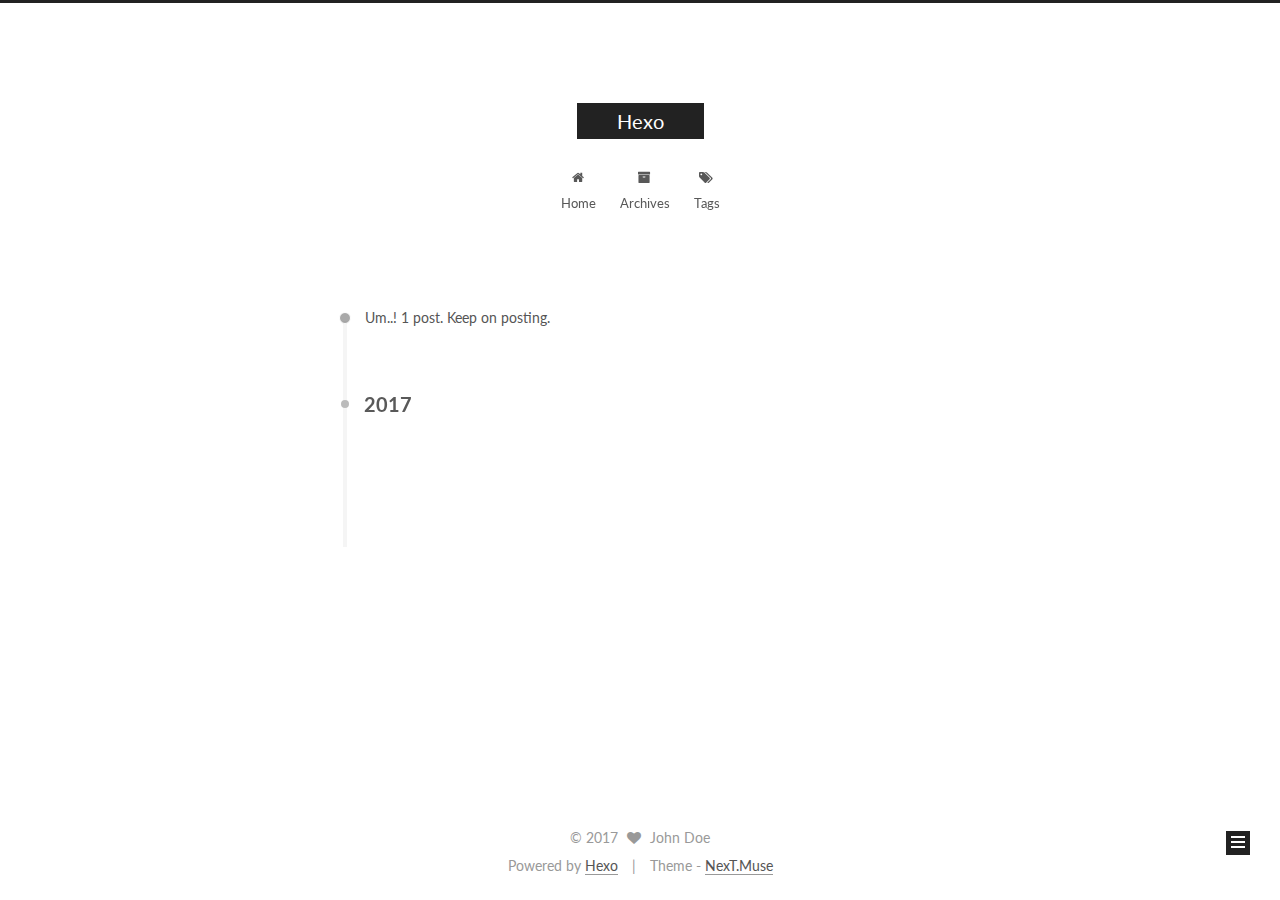
==== commit 8e2f7a03: "Site updated: 2017-06-16 14:10:17" ====
--- a/archives/index.html
+++ b/archives/index.html
@@ -132,7 +132,7 @@
 
 
 
-  <title>Archiv | Hexo</title>
+  <title>Archive | Hexo</title>
   
 
 
@@ -198,7 +198,7 @@
             
               <i class="menu-item-icon fa fa-fw fa-home"></i> <br />
             
-            Startseite
+            Home
           </a>
         </li>
       
@@ -208,7 +208,7 @@
             
               <i class="menu-item-icon fa fa-fw fa-archive"></i> <br />
             
-            Archiv
+            Archives
           </a>
         </li>
       
@@ -250,7 +250,7 @@
       
         
       
-      Öhm..! Ein Artikel. Bleib dran.
+      Um..! 1 post. Keep on posting.
     </span>
 
     
@@ -344,7 +344,7 @@
             <div class="site-state-item site-state-posts">
               <a href="/archives/">
                 <span class="site-state-item-count">1</span>
-                <span class="site-state-item-name">Artikel</span>
+                <span class="site-state-item-name">posts</span>
               </a>
             </div>
           
@@ -398,7 +398,7 @@
 
 
 <div class="powered-by">
-  Erstellt mit  <a class="theme-link" href="https://hexo.io">Hexo</a>
+  Powered by <a class="theme-link" href="https://hexo.io">Hexo</a>
 </div>
 
 <div class="theme-info">
--- a/css/main.css
+++ b/css/main.css
@@ -1677,7 +1677,7 @@
   width: 4px;
   height: 4px;
   border-radius: 50%;
-  background: #4a4ff7;
+  background: #62fe3e;
 }
 .links-of-blogroll {
   font-size: 13px;
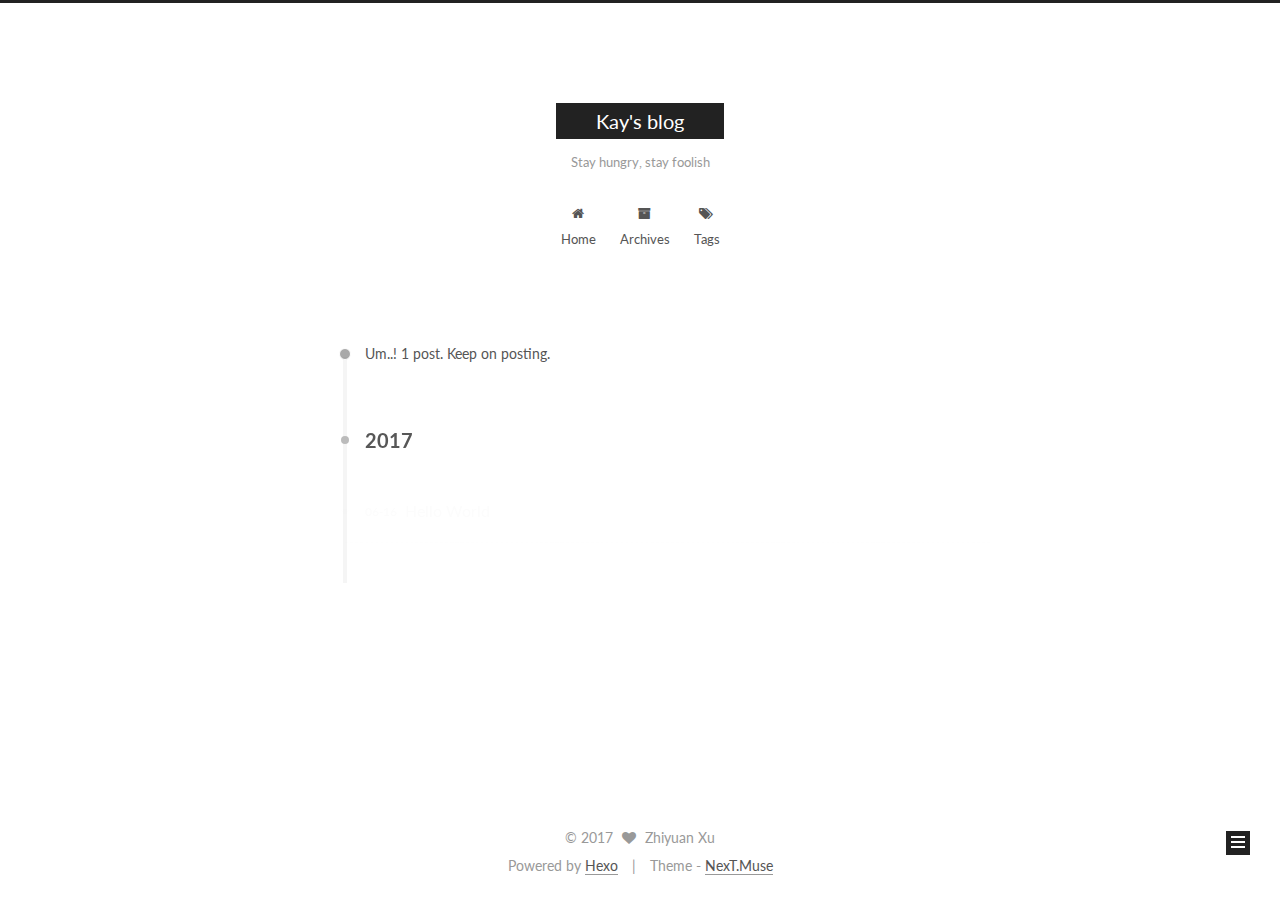
==== commit 7847a1e1: "Site updated: 2017-06-16 14:36:14" ====
--- a/archives/index.html
+++ b/archives/index.html
@@ -5,7 +5,7 @@
   
 
 
-<html class="theme-next muse use-motion" lang="">
+<html class="theme-next muse use-motion" lang="en">
 <head>
   <meta charset="UTF-8"/>
 <meta http-equiv="X-UA-Compatible" content="IE=edge" />
@@ -93,12 +93,15 @@
 
 
 
+<meta name="description" content="Eager to learn">
 <meta property="og:type" content="website">
-<meta property="og:title" content="Hexo">
+<meta property="og:title" content="Kay&#39;s blog">
 <meta property="og:url" content="http://yoursite.com/archives/index.html">
-<meta property="og:site_name" content="Hexo">
+<meta property="og:site_name" content="Kay&#39;s blog">
+<meta property="og:description" content="Eager to learn">
 <meta name="twitter:card" content="summary">
-<meta name="twitter:title" content="Hexo">
+<meta name="twitter:title" content="Kay&#39;s blog">
+<meta name="twitter:description" content="Eager to learn">
 
 
 
@@ -132,7 +135,7 @@
 
 
 
-  <title>Archive | Hexo</title>
+  <title>Archive | Kay's blog</title>
   
 
 
@@ -150,7 +153,7 @@
 
 </head>
 
-<body itemscope itemtype="http://schema.org/WebPage" lang="">
+<body itemscope itemtype="http://schema.org/WebPage" lang="en">
 
   
   
@@ -168,12 +171,12 @@
     <div class="custom-logo-site-title">
       <a href="/"  class="brand" rel="start">
         <span class="logo-line-before"><i></i></span>
-        <span class="site-title">Hexo</span>
+        <span class="site-title">Kay's blog</span>
         <span class="logo-line-after"><i></i></span>
       </a>
     </div>
       
-        <p class="site-subtitle"></p>
+        <p class="site-subtitle">Stay hungry, stay foolish</p>
       
   </div>
 
@@ -332,10 +335,10 @@
         <div class="site-author motion-element" itemprop="author" itemscope itemtype="http://schema.org/Person">
           <img class="site-author-image" itemprop="image"
                src="/images/avatar.gif"
-               alt="John Doe" />
-          <p class="site-author-name" itemprop="name">John Doe</p>
+               alt="Zhiyuan Xu" />
+          <p class="site-author-name" itemprop="name">Zhiyuan Xu</p>
            
-              <p class="site-description motion-element" itemprop="description"></p>
+              <p class="site-description motion-element" itemprop="description">Eager to learn</p>
           
         </div>
         <nav class="site-state motion-element">
@@ -393,7 +396,7 @@
   <span class="with-love">
     <i class="fa fa-heart"></i>
   </span>
-  <span class="author" itemprop="copyrightHolder">John Doe</span>
+  <span class="author" itemprop="copyrightHolder">Zhiyuan Xu</span>
 </div>
 
 
--- a/css/main.css
+++ b/css/main.css
@@ -1677,7 +1677,7 @@
   width: 4px;
   height: 4px;
   border-radius: 50%;
-  background: #62fe3e;
+  background: #32e3d9;
 }
 .links-of-blogroll {
   font-size: 13px;
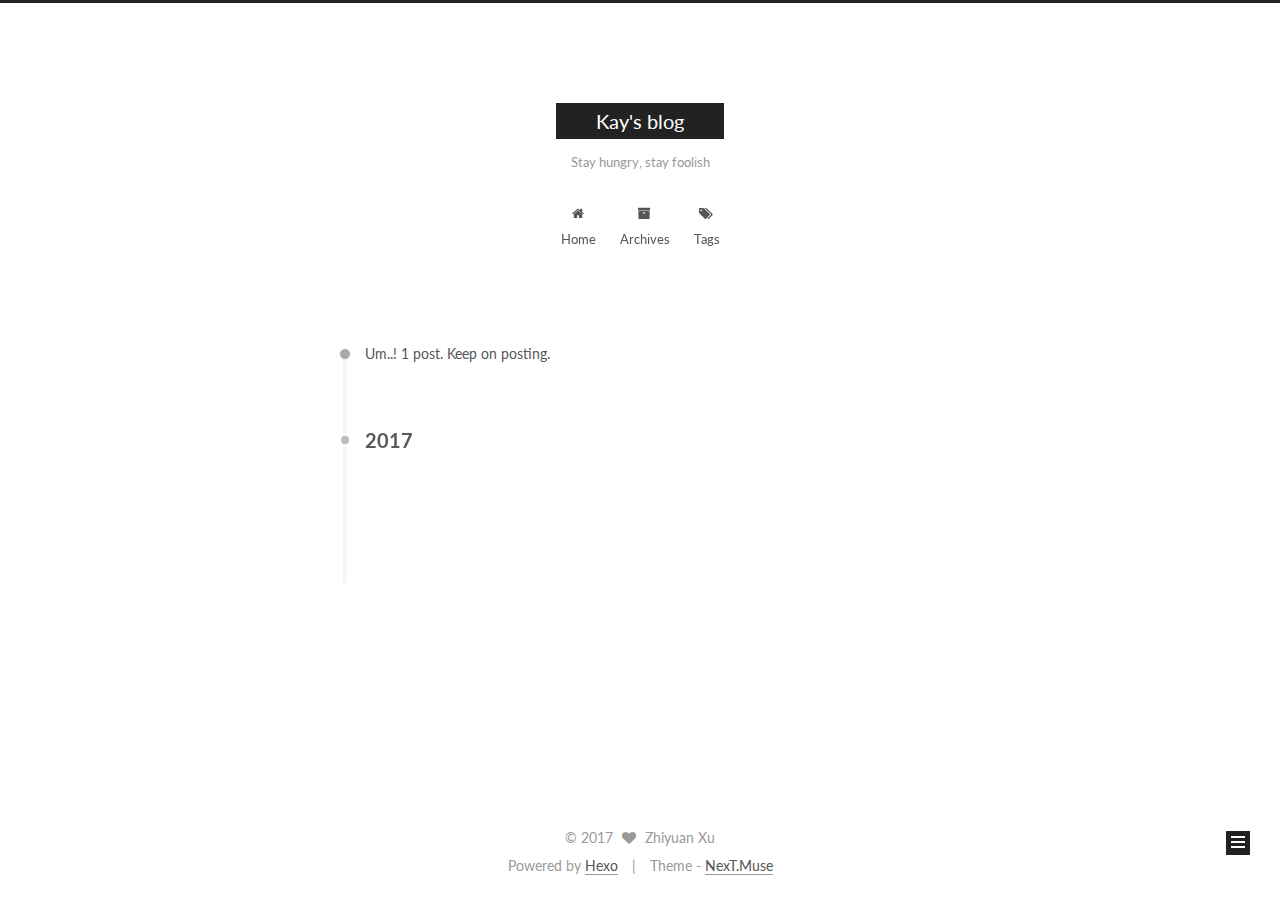
==== commit 912ff56e: "Site updated: 2017-06-16 16:50:23" ====
--- a/archives/index.html
+++ b/archives/index.html
@@ -83,6 +83,8 @@
 
 
 
+  <link rel="alternate" href="/atom.xml" title="Kay's blog" type="application/atom+xml" />
+
 
 
 
@@ -93,15 +95,15 @@
 
 
 
-<meta name="description" content="Eager to learn">
+<meta name="description" content="Artificial Intelligence">
 <meta property="og:type" content="website">
 <meta property="og:title" content="Kay&#39;s blog">
-<meta property="og:url" content="http://yoursite.com/archives/index.html">
+<meta property="og:url" content="SniperDarksider.github.io/archives/index.html">
 <meta property="og:site_name" content="Kay&#39;s blog">
-<meta property="og:description" content="Eager to learn">
+<meta property="og:description" content="Artificial Intelligence">
 <meta name="twitter:card" content="summary">
 <meta name="twitter:title" content="Kay&#39;s blog">
-<meta name="twitter:description" content="Eager to learn">
+<meta name="twitter:description" content="Artificial Intelligence">
 
 
 
@@ -129,7 +131,7 @@
 
 
 
-  <link rel="canonical" href="http://yoursite.com/archives/"/>
+  <link rel="canonical" href="SniperDarksider.github.io/archives/"/>
 
 
 
@@ -277,9 +279,9 @@
 
       <h2 class="post-title">
         
-            <a class="post-title-link" href="/2017/06/16/hello-world/" itemprop="url">
+            <a class="post-title-link" href="/2017/06/16/Personal-Information/" itemprop="url">
               
-                <span itemprop="name">Hello World</span>
+                <span itemprop="name">Jay's Blog</span>
               
             </a>
         
@@ -287,7 +289,7 @@
 
       <div class="post-meta">
         <time class="post-time" itemprop="dateCreated"
-              datetime="2017-06-16T13:48:34+08:00"
+              datetime="2017-06-16T16:04:15+08:00"
               content="2017-06-16" >
           06-16
         </time>
@@ -338,7 +340,7 @@
                alt="Zhiyuan Xu" />
           <p class="site-author-name" itemprop="name">Zhiyuan Xu</p>
            
-              <p class="site-description motion-element" itemprop="description">Eager to learn</p>
+              <p class="site-description motion-element" itemprop="description">Artificial Intelligence</p>
           
         </div>
         <nav class="site-state motion-element">
@@ -355,9 +357,25 @@
           
 
           
+            
+            
+            <div class="site-state-item site-state-tags">
+              <a href="/tags/index.html">
+                <span class="site-state-item-count">1</span>
+                <span class="site-state-item-name">tags</span>
+              </a>
+            </div>
+          
 
         </nav>
 
+        
+          <div class="feed-link motion-element">
+            <a href="/atom.xml" rel="alternate">
+              <i class="fa fa-rss"></i>
+              RSS
+            </a>
+          </div>
         
 
         <div class="links-of-author motion-element">
--- a/css/main.css
+++ b/css/main.css
@@ -1677,7 +1677,7 @@
   width: 4px;
   height: 4px;
   border-radius: 50%;
-  background: #32e3d9;
+  background: #ac62a4;
 }
 .links-of-blogroll {
   font-size: 13px;
